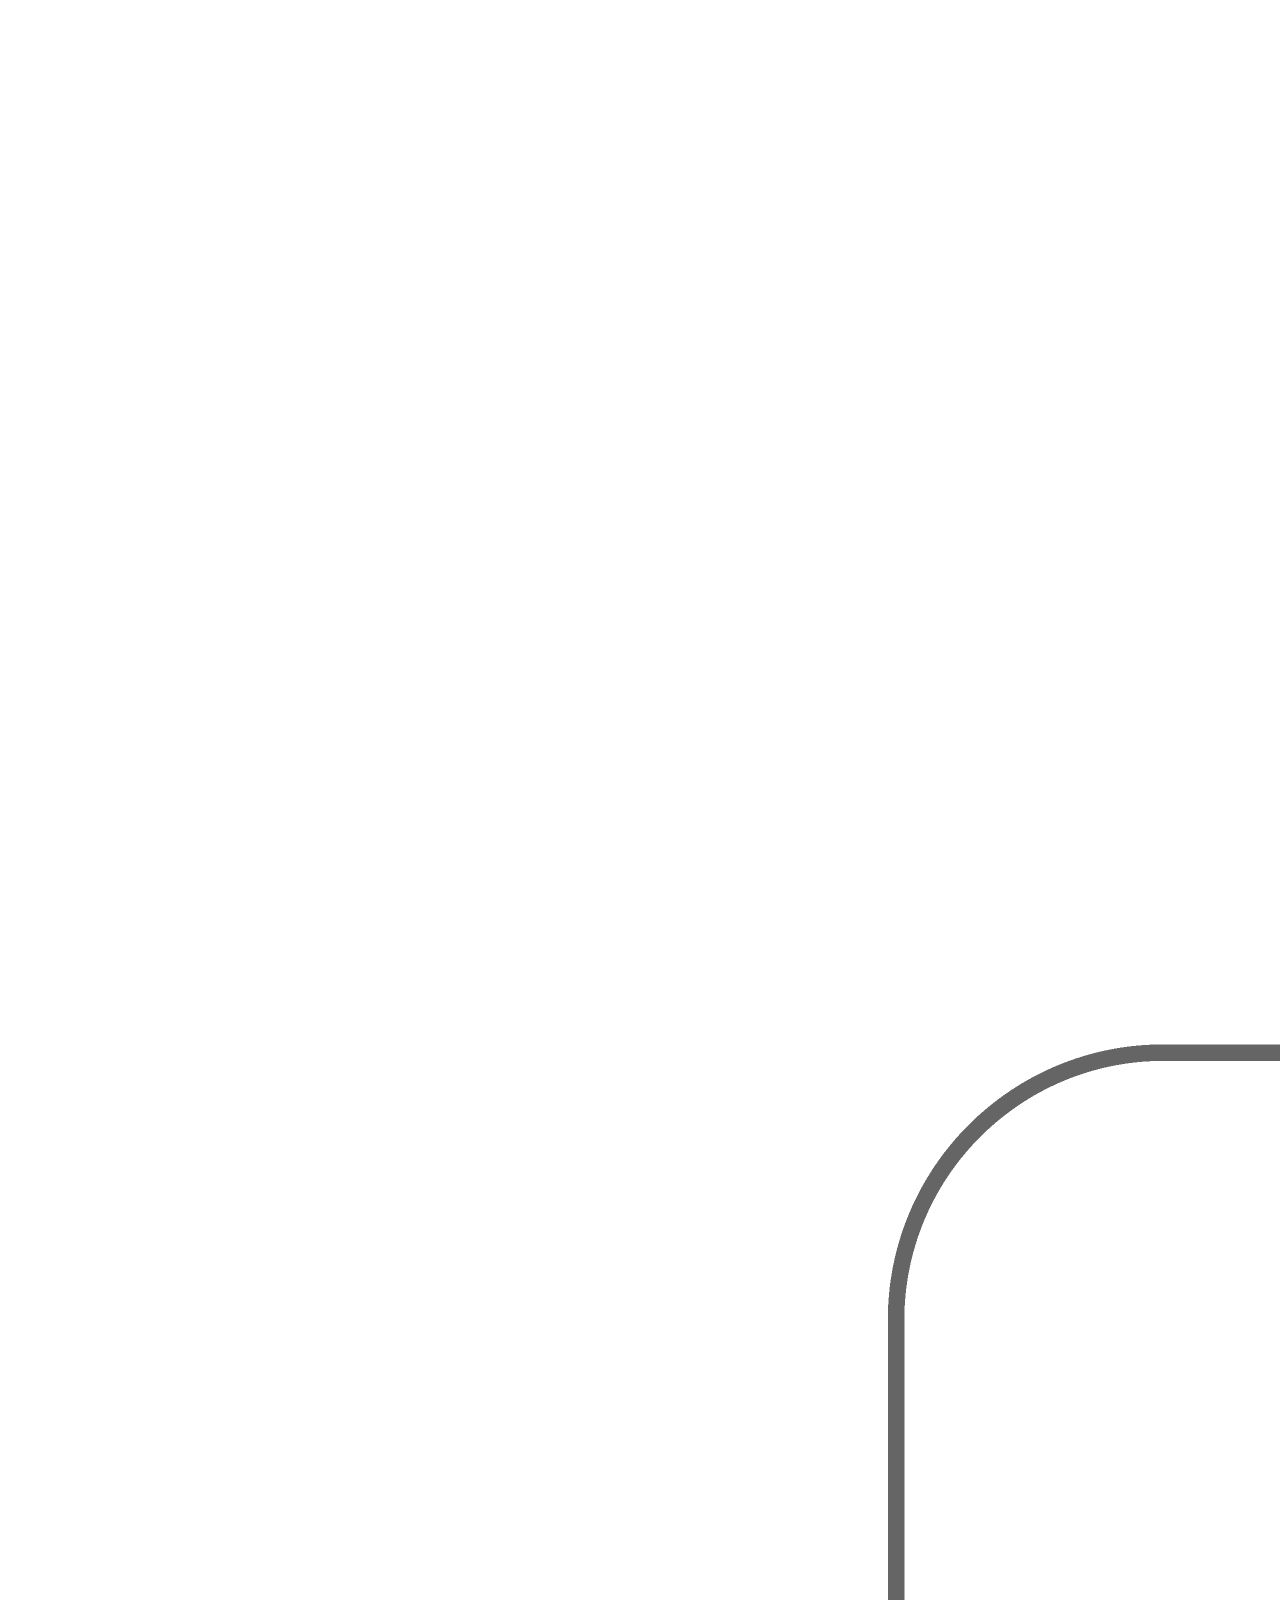
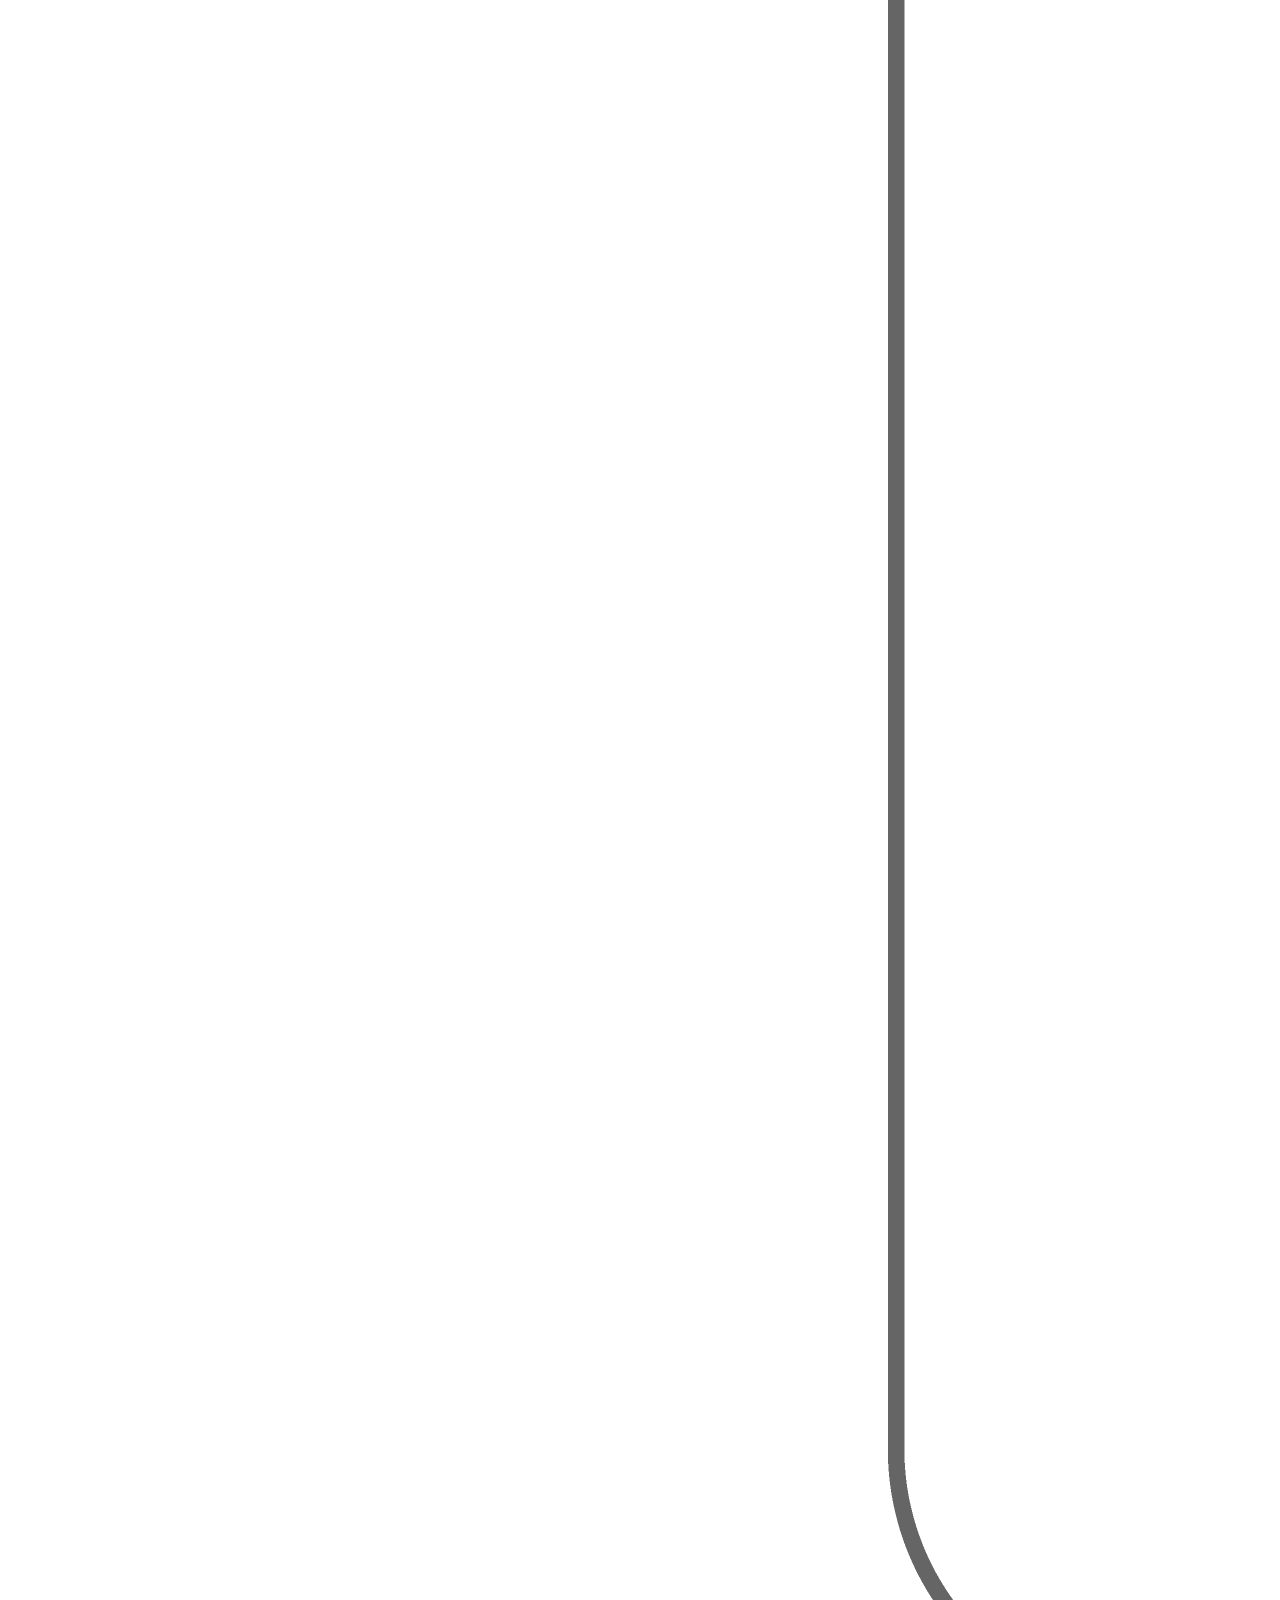
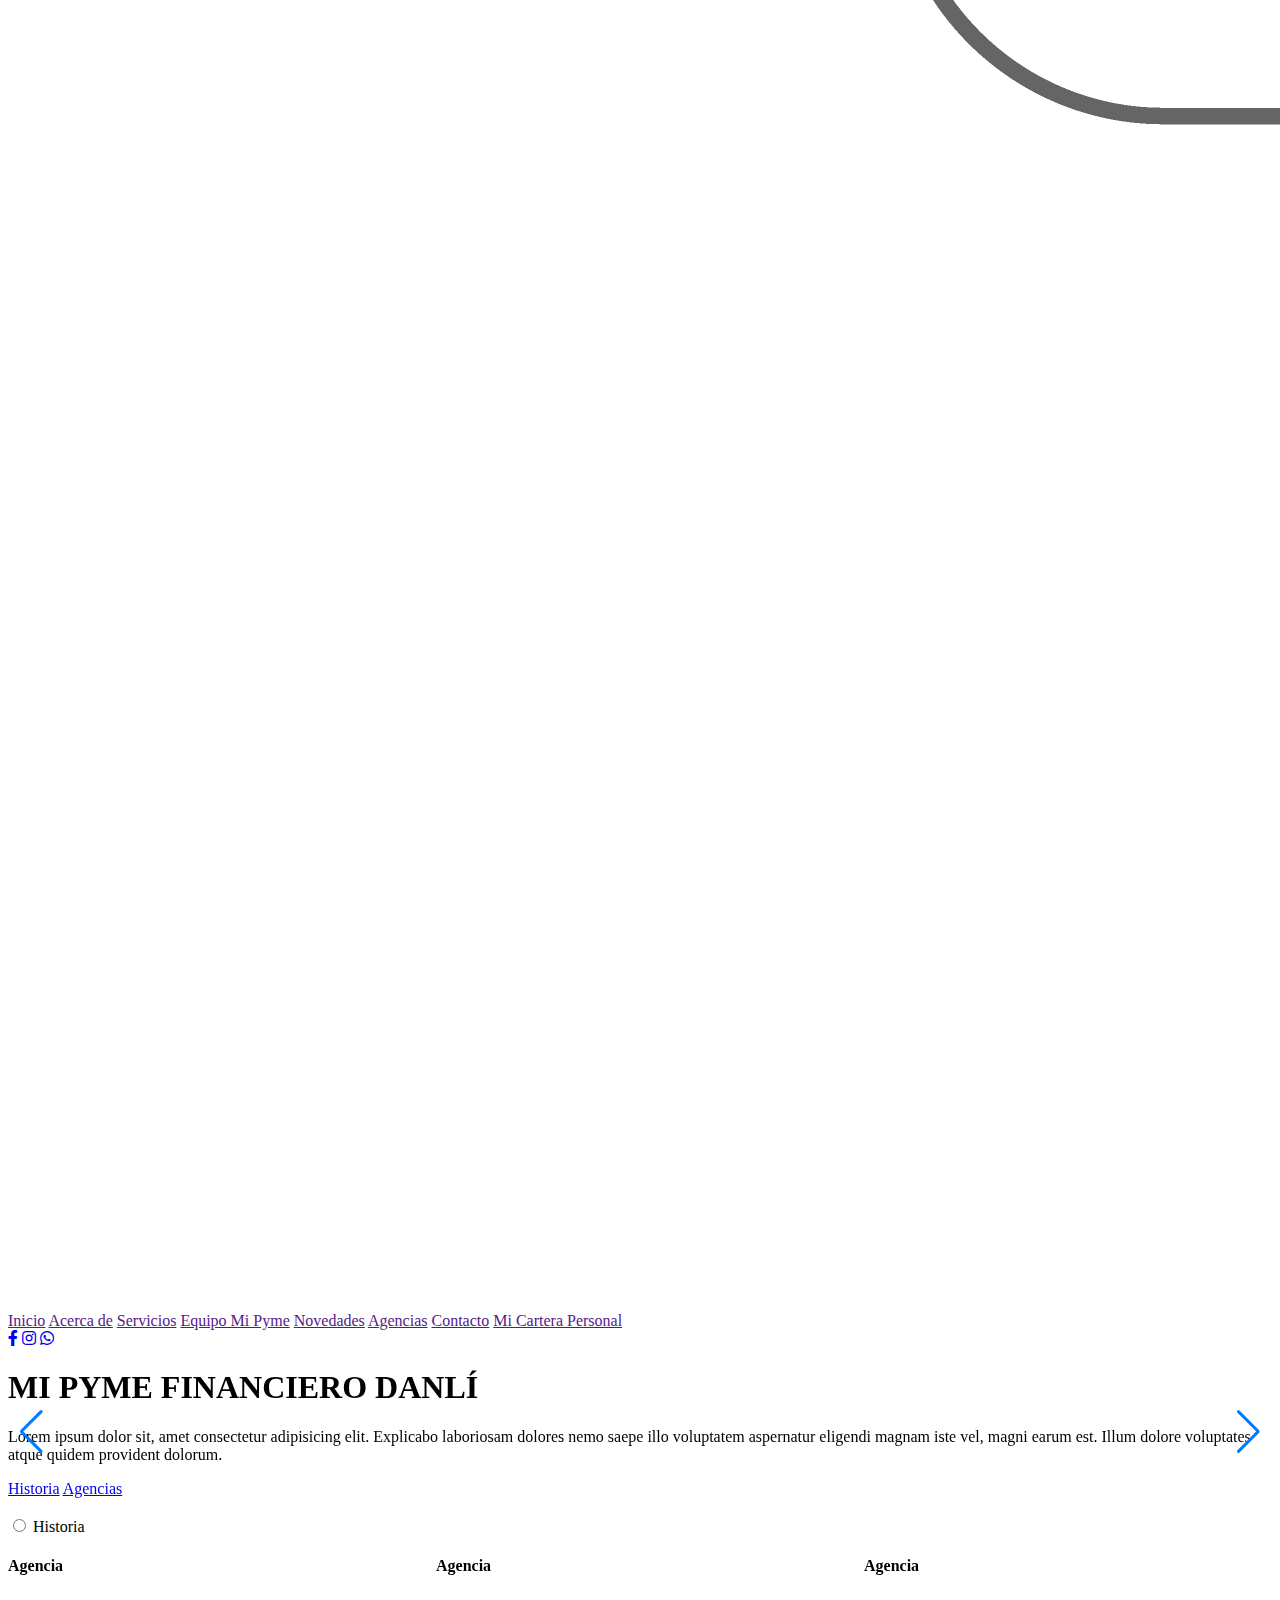
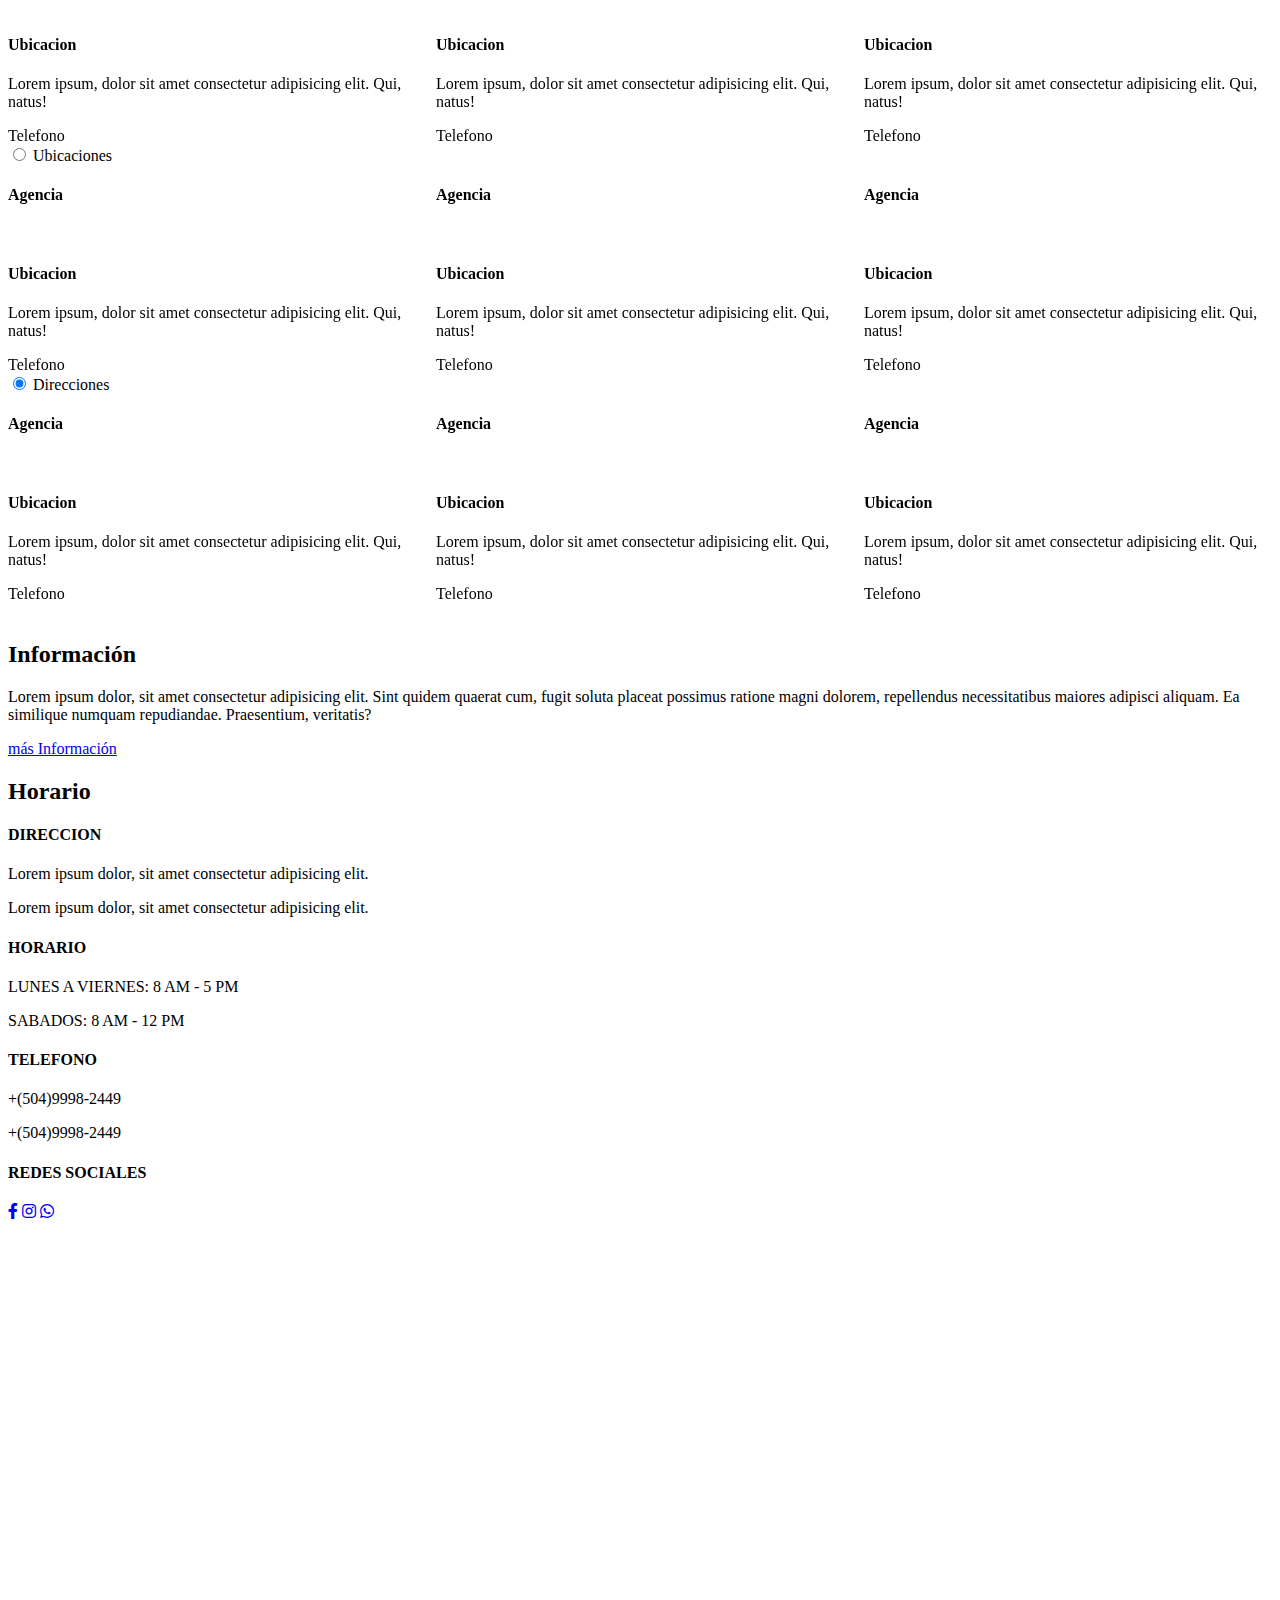
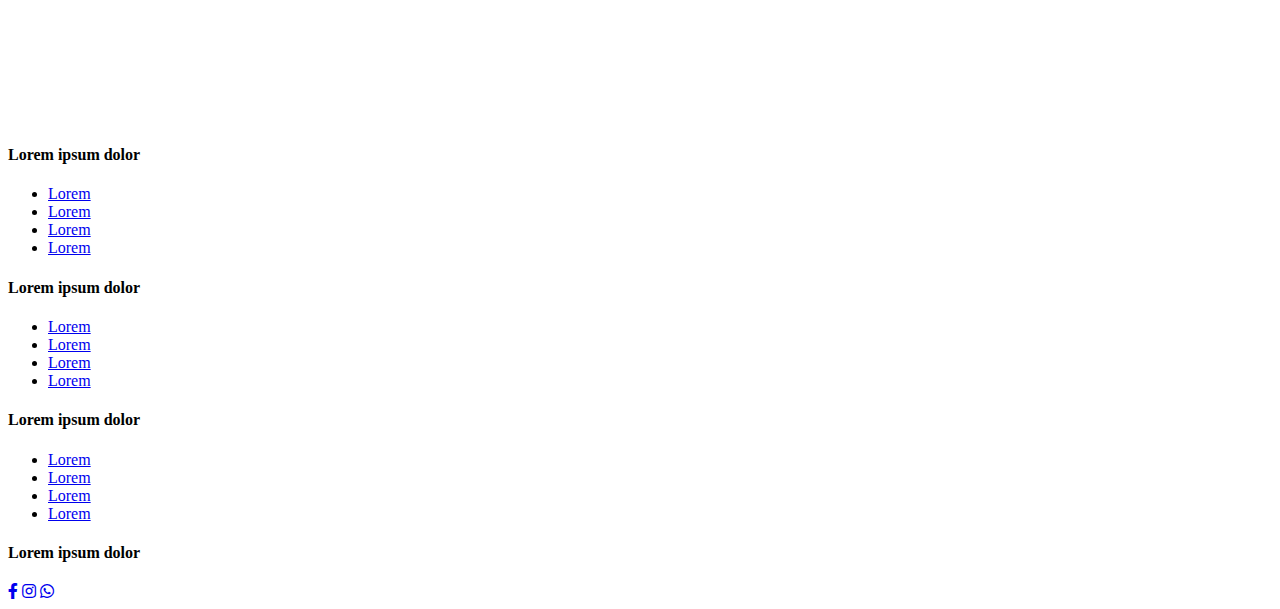
==== agencias.html @ bf47e633 "Agregado el script y fotos de las agencias" ====
<!DOCTYPE html>
<html lang="es">
<head>
    <meta charset="UTF-8">
    <meta name="viewport" content="width=device-width, initial-scale=1.0">
    <title>Agencias</title>
    <link rel="stylesheet" href="css/agencias.css">

    <!--LINK PARA LLAMAR A LOS ICONOS DE LAS REDES SOCIALES-->
    <link rel="stylesheet" href="https://cdnjs.cloudflare.com/ajax/libs/font-awesome/5.15.4/css/all.min.css">
    <!--LINK DE LA LIBRERIA DE CSS-->
    <link rel="stylesheet" href="https://cdn.jsdelivr.net/npm/swiper/swiper-bundle.min.css">

</head>
<body>
    <header>
        <!--MENU DE NAVEGACION-->
        <div class="menu container margen-interno">
            <div class="contenedor">
                <img src="img/LOGO MI PYME VEC 06-07-22.png" alt="Imagen">
            </div>
            <nav class="nav">
                <a href="">Inicio</a>
                <a href="">Acerca de</a>
                <a href="">Servicios</a>
                <a href="">Equipo Mi Pyme</a>
                <a href="">Novedades</a>
                <a href="">Agencias</a>
                <a href="">Contacto</a>
                <a href="">Mi Cartera Personal</a>
                <span> </span>
            </nav>
            <div class="social">
                <a href="https://www.facebook.com/mipymefinancierohn" class="facebook"><i
                        class="fab fa-facebook-f"></i></a>
                <a href="https://instagram.com/mipymefinanciero?igshid=YmMyMTA2M2Y=" class="instagram"><i
                        class="fab fa-instagram"></i></a>
                <a href="#" class="whatsapp"><i class="fab fa-whatsapp"></i></a>
            </div>
        </div>
        <!--AQUI SE COMIENZA LAS SLIDE O IMAGENES QUE SE CAMBIAN-->
        <div class="header-content container">

            <div class="swiper mySwiper-1">
                <div class="swiper-wrapper">

                    <!--ESTO ES LO QUE CONTINE EL SLIDER QUE ABARCA SOLO A UNO-->
                    <div class="swiper-slide">
                        <div class="slaider">
                            <div class="slider-text">
                                <h1>MI PYME FINANCIERO DANLÍ</h1>
                                <p>Lorem ipsum dolor sit, amet consectetur adipisicing elit. Explicabo laboriosam
                                    dolores nemo saepe illo voluptatem aspernatur eligendi magnam iste vel, magni earum
                                    est. Illum dolore voluptates atque quidem provident dolorum.
                                </p>
                                <div class="botones">
                                    <a href="#" class="btn-1">Historia</a>
                                    <a href="#" class="btn-2">Agencias</a>
                                </div>
                            </div>
                            <div class="slider-img">
                                <img src="img/paraiso/paraiso.jpg" alt="">
                            </div>
                        </div>
                    </div>
                    <div class="swiper-slide">
                        <div class="slaider">
                            <div class="slider-text">
                                <h1>MI PYME FINANCIERO EL PARAISO</h1>
                                <p>Lorem ipsum dolor sit, amet consectetur adipisicing elit. Explicabo laboriosam
                                    dolores nemo saepe illo voluptatem aspernatur eligendi magnam iste vel, magni earum
                                    est. Illum dolore voluptates atque quidem provident dolorum.
                                </p>
                                <div class="botones">
                                    <a href="#" class="btn-1">Historia</a>
                                    <a href="#" class="btn-2">Agencias</a>
                                </div>
                            </div>
                            <div class="slider-img">
                                <img src="img/paraiso/paraiso.jpg" alt="">
                            </div>
                        </div>
                    </div>
                    <div class="swiper-slide">
                        <div class="slaider">
                            <div class="slider-text">
                                <h1>MI PYME FINANCIERO COMAYAGUA</h1>
                                <p>Lorem ipsum dolor sit, amet consectetur adipisicing elit. Explicabo laboriosam
                                    dolores nemo saepe illo voluptatem aspernatur eligendi magnam iste vel, magni earum
                                    est. Illum dolore voluptates atque quidem provident dolorum.
                                </p>
                                <div class="botones">
                                    <a href="#" class="btn-1">Historia</a>
                                    <a href="#" class="btn-2">Menu</a>
                                </div>
                            </div>
                            <div class="slider-img">
                                <img src="img/paraiso/paraiso.jpg" alt="">
                            </div>
                        </div>
                    </div>

                </div>
                <!--ESTO HACE QUE FUNCIONES LOS BOTONES AL LADO DE LA IMAGEN PARA QUE CORRA-->
                <div class="swiper-button-next"></div>
                <div class="swiper-button-prev"></div>
                <div class="swiper-button-pagination"></div>
            </div>

        </div>


    </header>

    <!--AGENCIAS-->
    <main class="products">
        <div class="tabs container">

            <input type="radio" name="tabs" id="tab1" checked="checked" class="tabInput" value="1">
            <!--Este value 1 es el valor del tab-->
            <label for="tab1">Historia</label>
            <div class="tab">
                <!--ESTE DIV CONTIENE TODOS LOS TABS-->
                <div class="swiper mySwiper-2" id="swiper1">

                    <div class="swiper-wrapper">
                        <!--ESTE CONTIENE TODAS LAS AGENCIAS-->

                        <div class="swiper-slide">
                            <div class="product">
                                <div class="product-img">
                                    <h4>Agencia</h4>
                                    <img src="img/danli/dnl1.jpg" alt="">
                                </div>
                                <div class="product-txt">
                                    <h4>Ubicacion</h4>
                                    <p>Lorem ipsum, dolor sit amet consectetur adipisicing elit. Qui, natus!</p>
                                    <span class="telefono">Telefono</span>

                                </div>
                            </div>
                        </div>

                        <div class="swiper-slide">
                            <div class="product">
                                <div class="product-img">
                                    <h4>Agencia</h4>
                                    <img src="img/danli/dnl2.jpg" alt="">
                                </div>
                                <div class="product-txt">
                                    <h4>Ubicacion</h4>
                                    <p>Lorem ipsum, dolor sit amet consectetur adipisicing elit. Qui, natus!</p>
                                    <span class="telefono">Telefono</span>

                                </div>
                            </div>
                        </div>

                        <div class="swiper-slide">
                            <div class="product">
                                <div class="product-img">
                                    <h4>Agencia</h4>
                                    <img src="img/danli/dnl3.jpg" alt="">
                                </div>
                                <div class="product-txt">
                                    <h4>Ubicacion</h4>
                                    <p>Lorem ipsum, dolor sit amet consectetur adipisicing elit. Qui, natus!</p>
                                    <span class="telefono">Telefono</span>

                                </div>
                            </div>
                        </div>


                    </div>

                    <div class="swiper-button-next"></div>
                    <div class="swiper-button-prev"></div>

                </div>
            </div>

            <input type="radio" name="tabs" id="tab2" checked="checked" class="tabInput" value="2">
            <!--Este value 1 es el valor del tab-->
            <label for="tab2">Ubicaciones</label>
            <div class="tab">
                <!--ESTE DIV CONTIENE TODOS LOS TABS-->
                <div class="swiper mySwiper-2" id="swiper2">

                    <div class="swiper-wrapper">
                        <!--ESTE CONTIENE TODAS LAS AGENCIAS-->

                        <div class="swiper-slide">
                            <div class="product">
                                <div class="product-img">
                                    <h4>Agencia</h4>
                                    <img src="img/danli/dnl4.jpg" alt="">
                                </div>
                                <div class="product-txt">
                                    <h4>Ubicacion</h4>
                                    <p>Lorem ipsum, dolor sit amet consectetur adipisicing elit. Qui, natus!</p>
                                    <span class="telefono">Telefono</span>

                                </div>
                            </div>
                        </div>

                        <div class="swiper-slide">
                            <div class="product">
                                <div class="product-img">
                                    <h4>Agencia</h4>
                                    <img src="img/danli/dnl5.jpg" alt="">
                                </div>
                                <div class="product-txt">
                                    <h4>Ubicacion</h4>
                                    <p>Lorem ipsum, dolor sit amet consectetur adipisicing elit. Qui, natus!</p>
                                    <span class="telefono">Telefono</span>

                                </div>
                            </div>
                        </div>

                        <div class="swiper-slide">
                            <div class="product">
                                <div class="product-img">
                                    <h4>Agencia</h4>
                                    <img src="img/danli/dnl6.jpg" alt="">
                                </div>
                                <div class="product-txt">
                                    <h4>Ubicacion</h4>
                                    <p>Lorem ipsum, dolor sit amet consectetur adipisicing elit. Qui, natus!</p>
                                    <span class="telefono">Telefono</span>

                                </div>
                            </div>
                        </div>


                    </div>

                    <div class="swiper-button-next"></div>
                    <div class="swiper-button-prev"></div>

                </div>
            </div>

            <input type="radio" name="tabs" id="tab3" checked="checked" class="tabInput" value="3">
            <!--Este value 1 es el valor del tab-->
            <label for="tab3">Direcciones</label>
            <div class="tab">
                <!--ESTE DIV CONTIENE TODOS LOS TABS-->
                <div class="swiper mySwiper-2" id="swiper3">

                    <div class="swiper-wrapper">
                        <!--ESTE CONTIENE TODAS LAS AGENCIAS-->

                        <div class="swiper-slide">
                            <div class="product">
                                <div class="product-img">
                                    <h4>Agencia</h4>
                                    <img src="img/danli/dnl7.jpg" alt="">
                                </div>
                                <div class="product-txt">
                                    <h4>Ubicacion</h4>
                                    <p>Lorem ipsum, dolor sit amet consectetur adipisicing elit. Qui, natus!</p>
                                    <span class="telefono">Telefono</span>

                                </div>
                            </div>
                        </div>

                        <div class="swiper-slide">
                            <div class="product">
                                <div class="product-img">
                                    <h4>Agencia</h4>
                                    <img src="img/danli/dnl8.jpg" alt="">
                                </div>
                                <div class="product-txt">
                                    <h4>Ubicacion</h4>
                                    <p>Lorem ipsum, dolor sit amet consectetur adipisicing elit. Qui, natus!</p>
                                    <span class="telefono">Telefono</span>

                                </div>
                            </div>
                        </div>

                        <div class="swiper-slide">
                            <div class="product">
                                <div class="product-img">
                                    <h4>Agencia</h4>
                                    <img src="img/danli/dnl9.jpg" alt="">
                                </div>
                                <div class="product-txt">
                                    <h4>Ubicacion</h4>
                                    <p>Lorem ipsum, dolor sit amet consectetur adipisicing elit. Qui, natus!</p>
                                    <span class="telefono">Telefono</span>

                                </div>
                            </div>
                        </div>


                    </div>

                    <div class="swiper-button-next"></div>
                    <div class="swiper-button-prev"></div>

                </div>
            </div>

        </div>
    </main>

    <!--LA SECCION EN DONDE IRIA TODA LA INFORMACION-->
    <section class="info container">

        <div class="info-img">
            <img src="img/danli/licDonald.jpg" alt="">
        </div>

        <div class="info-txt">
            <h2>Información</h2>
            <p>Lorem ipsum dolor, sit amet consectetur adipisicing elit. Sint quidem quaerat cum, fugit soluta placeat
                possimus ratione magni dolorem, repellendus necessitatibus maiores adipisci aliquam. Ea similique
                numquam repudiandae. Praesentium, veritatis?
            </p>
            <a href="#" class="btn-2">más Información</a>
        </div>

    </section>
    <!--LA SECCION PARA CREAR UN HORARIO-->
    <section class="horario">
        <div class="horario-info container">
            <h2>Horario</h2>
            <div class="horario-txt">
                <div class="txt">
                    <h4>DIRECCION</h4>
                    <p>
                        Lorem ipsum dolor, sit amet consectetur adipisicing elit.
                    </p>
                    <p>
                        Lorem ipsum dolor, sit amet consectetur adipisicing elit.
                    </p>
                </div>
                <div class="txt">
                    <h4>HORARIO</h4>
                    <p>
                        LUNES A VIERNES: 8 AM - 5 PM
                    </p>

                    <p>
                        SABADOS: 8 AM - 12 PM
                    </p>
                </div>
                <div class="txt">
                    <h4>TELEFONO</h4>
                    <p>
                        +(504)9998-2449
                    </p>

                    <p>
                        +(504)9998-2449
                    </p>
                </div>
                <div class="txt">
                    <h4>REDES SOCIALES</h4>
                    <div class="redes-sociales">
                        <a href="#" class="facebook"><i class="fab fa-facebook-f"></i></a>
                        <a href="#" class="instagram"><i class="fab fa-instagram"></i></a>
                        <a href="#" class="whatsapp"><i class="fab fa-whatsapp"></i></a>
                    </div>

                </div>
            </div>

        </div>
    </section>

    <!--SECCION DEL MAPA-->
    <Section>
        <iframe class="map"
            src="https://www.google.com/maps/embed?pb=!1m18!1m12!1m3!1d9930.423643116555!2d-86.57438558171032!3d14.028651516367113!2m3!1f0!2f0!3f0!3m2!1i1024!2i768!4f13.1!3m3!1m2!1s0x8f6e682d6789a60b%3A0x74cdede2bb676116!2zRGFubMOtLCBFbCBQYXJhw61zbw!5e0!3m2!1ses-419!2shn!4v1713471153047!5m2!1ses-419!2shn"
            width="100%" height="500" style="border:0;" allowfullscreen="" loading="lazy"
            referrerpolicy="no-referrer-when-downgrade"></iframe>
    </Section>

    <!--CREACION DEL FOOTER-->
    <footer class="footer container">

       
        <div class="links">
            <h4>Lorem ipsum dolor </h4>
            <ul>
                <li><a href="#">Lorem</a></li>
                <li><a href="#">Lorem</a></li>
                <li><a href="#">Lorem</a></li>
                <li><a href="#">Lorem</a></li>
            </ul>
        </div>
        <div class="links">
            <h4>Lorem ipsum dolor</h4>
            <ul>
                <li><a href="#">Lorem</a></li>
                <li><a href="#">Lorem</a></li>
                <li><a href="#">Lorem</a></li>
                <li><a href="#">Lorem</a></li>
            </ul>
        </div>
        <div class="links">
            <h4>Lorem ipsum dolor</h4>
            <ul>
                <li><a href="#">Lorem</a></li>
                <li><a href="#">Lorem</a></li>
                <li><a href="#">Lorem</a></li>
                <li><a href="#">Lorem</a></li>
            </ul>
        </div>
        <div class="links">
            <h4>Lorem ipsum dolor</h4>
            <div class="redes-sociales">
                <a href="https://www.facebook.com/mipymefinancierohn" class="facebook"><i class="fab fa-facebook-f"></i></a>
                <a href="https://instagram.com/mipymefinanciero?igshid=YmMyMTA2M2Y=" class="instagram"><i class="fab fa-instagram"></i></a>
                <a href="#" class="whatsapp"><i class="fab fa-whatsapp"></i></a>
            </div>
        </div>
    </footer>

    <!--LINK DE LA LIBRERIA DE JS-->
    <script src="https://cdn.jsdelivr.net/npm/swiper/swiper-bundle.min.js"></script>
    <script src="scrip.js"></script>

</body>
</html>
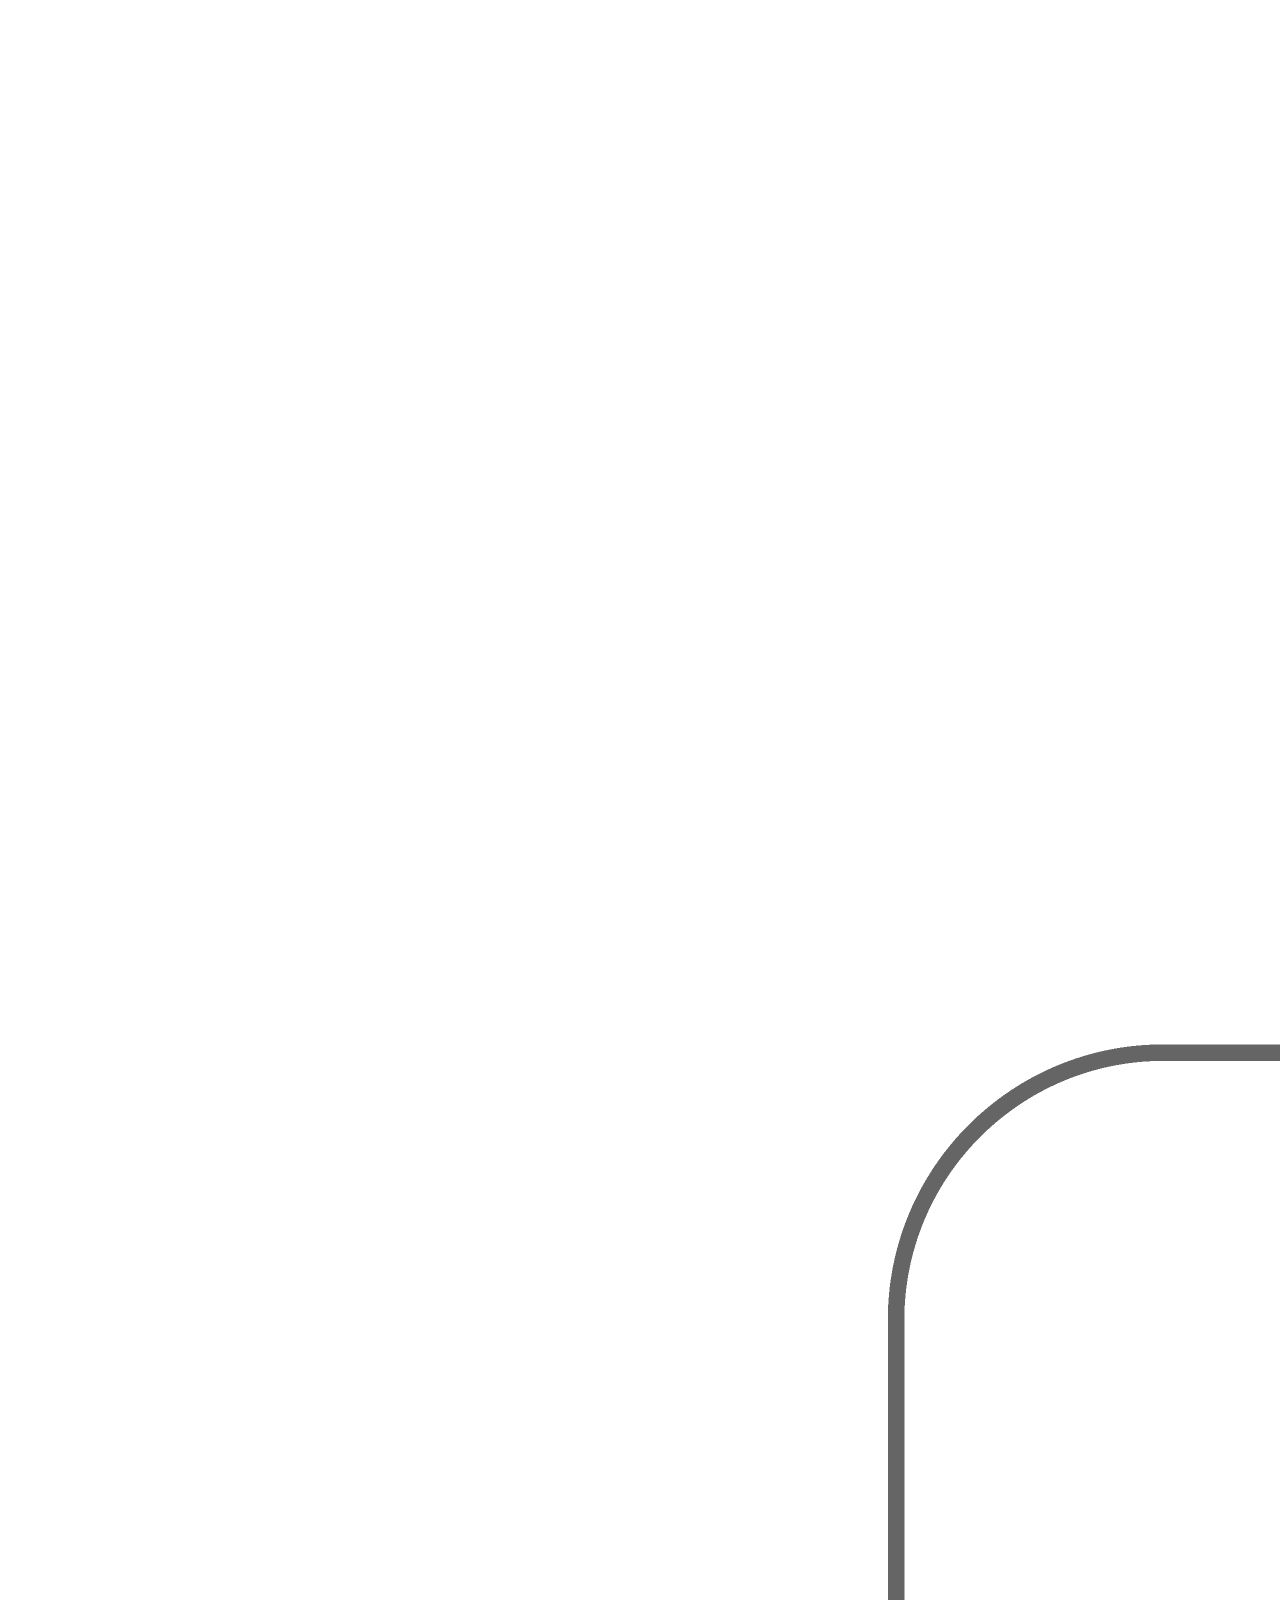
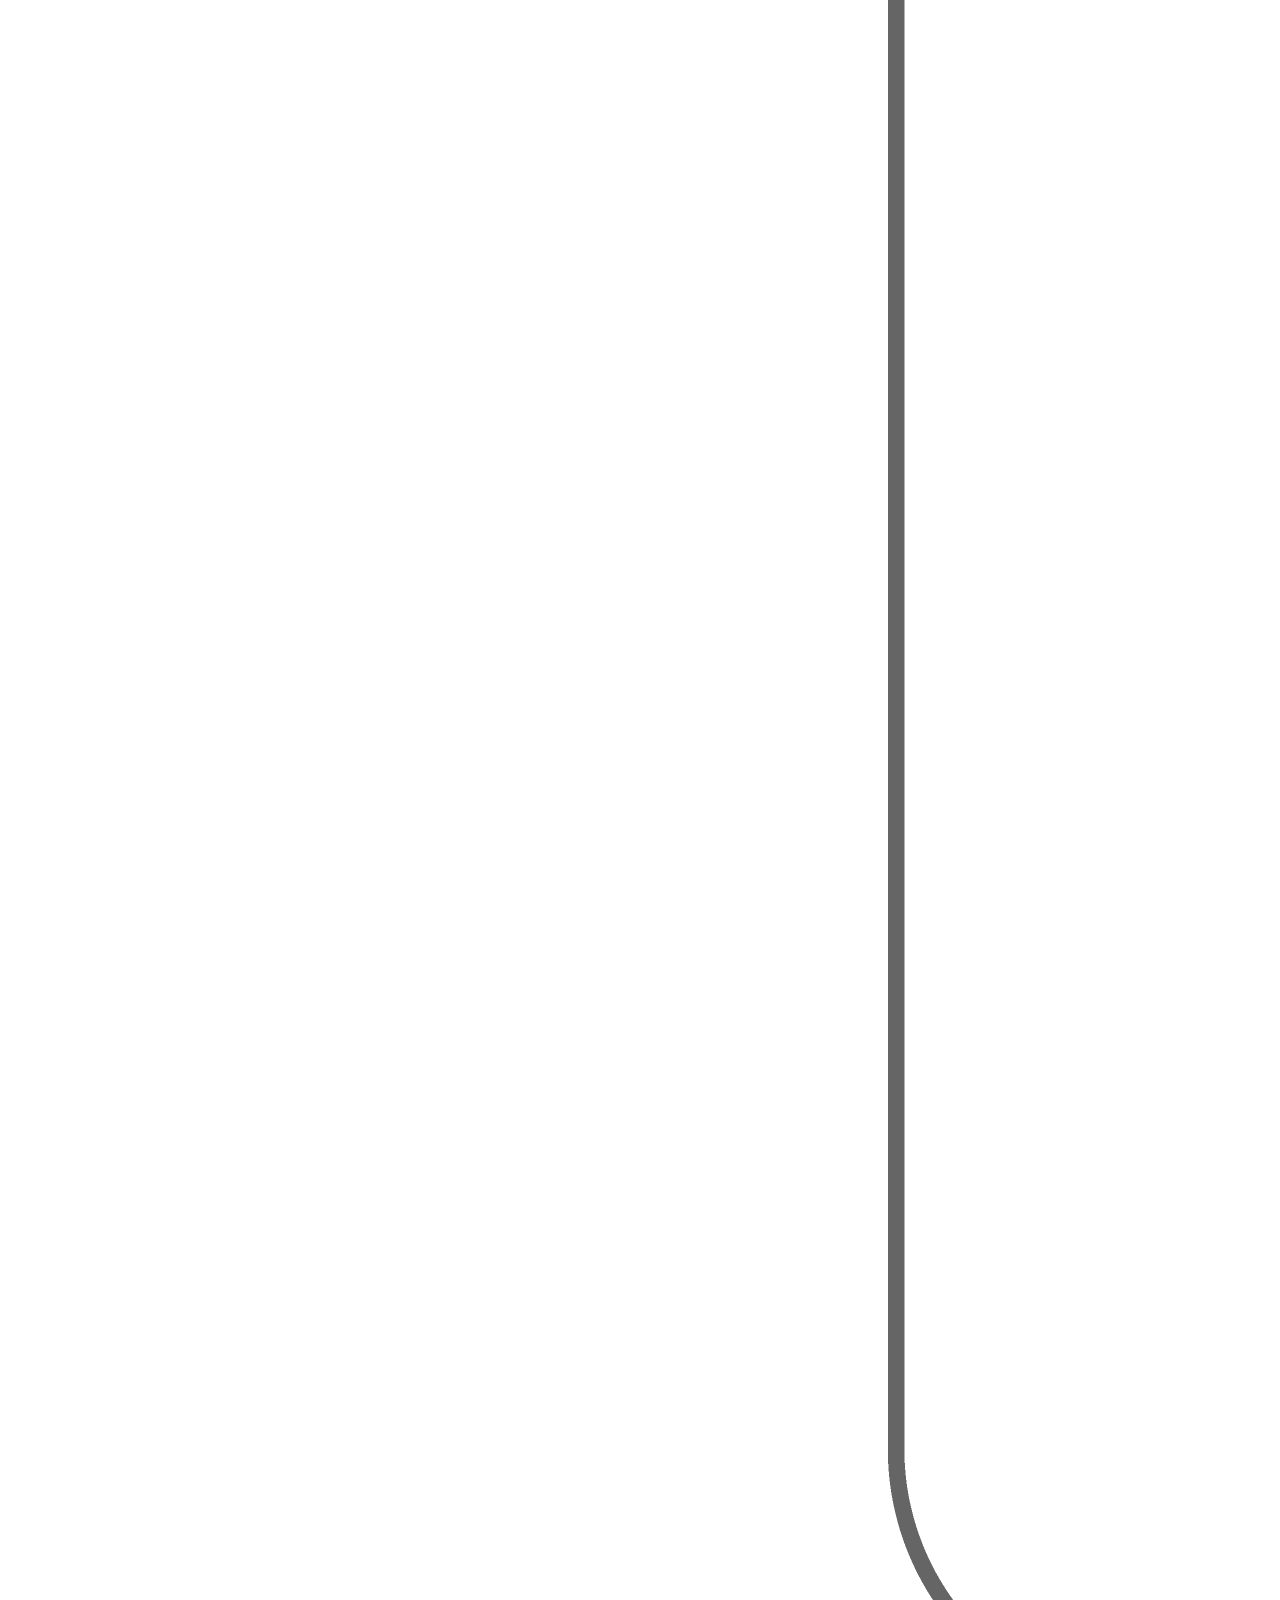
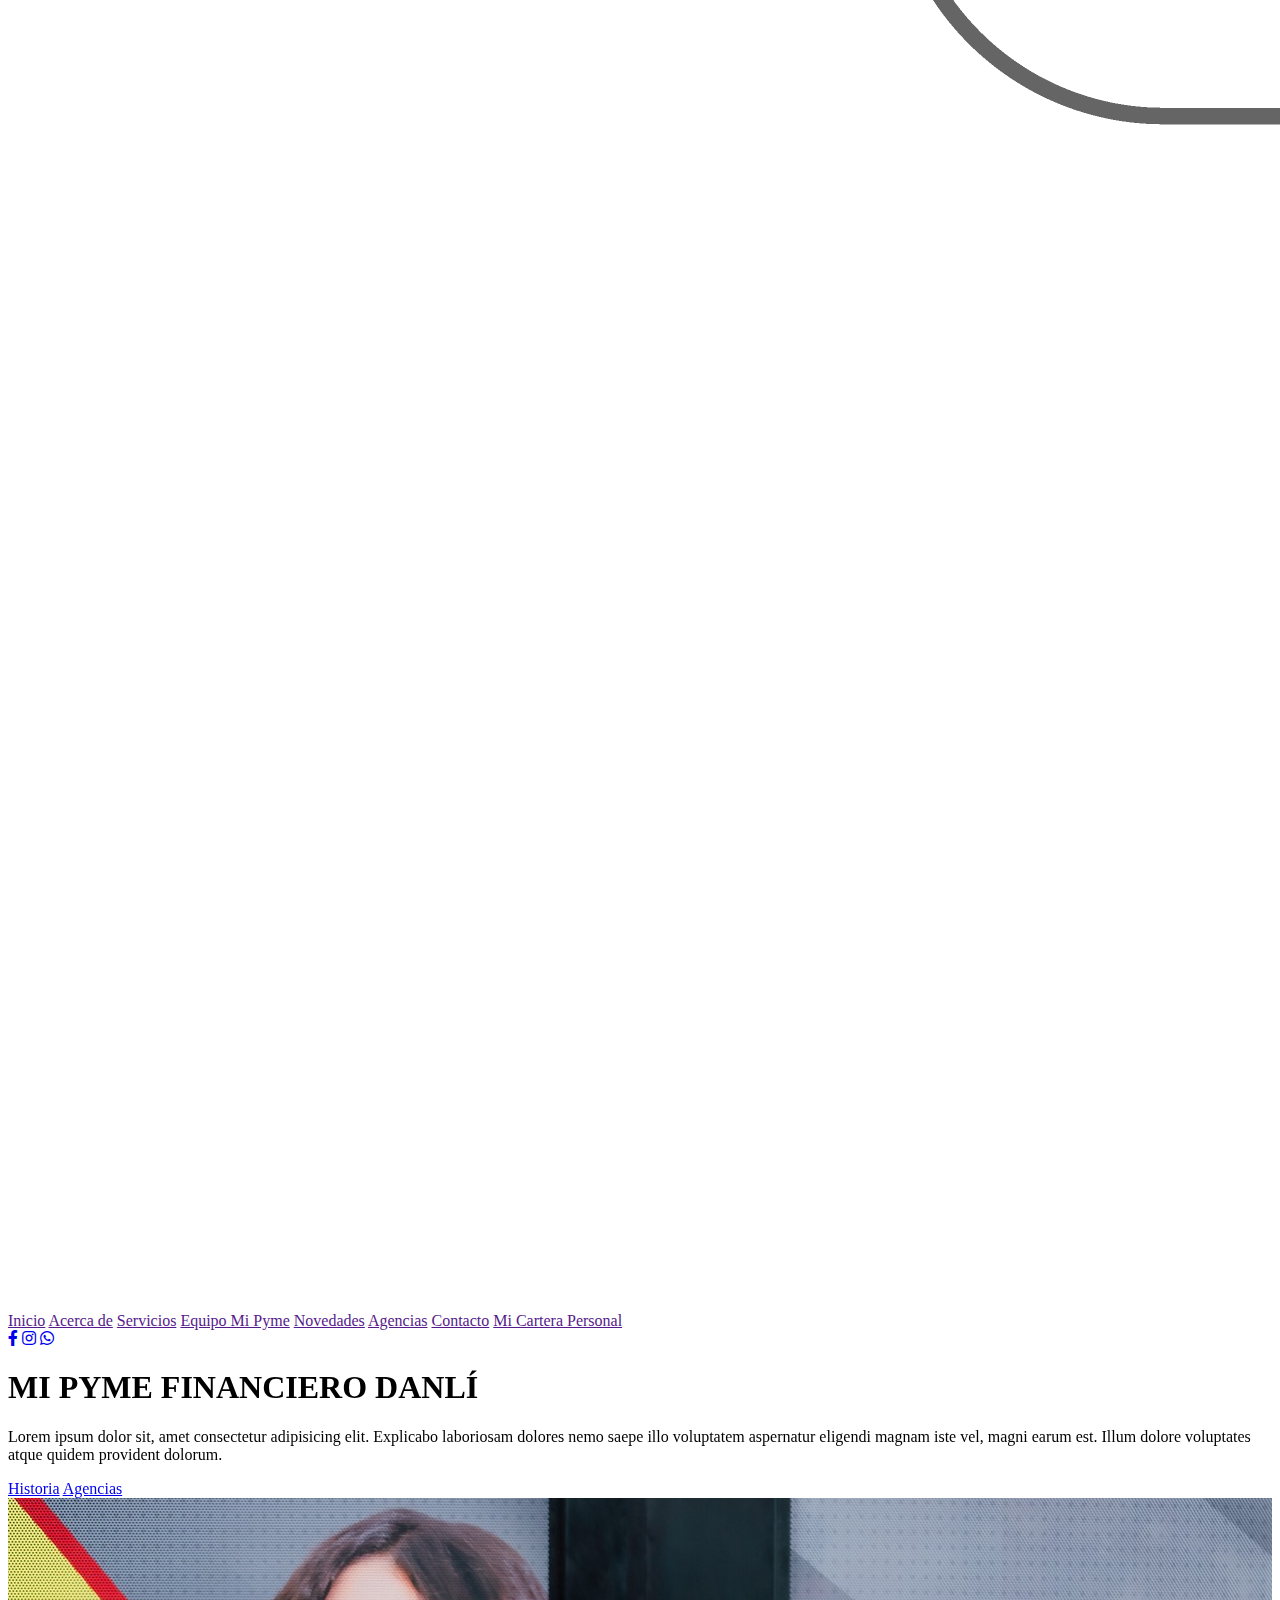
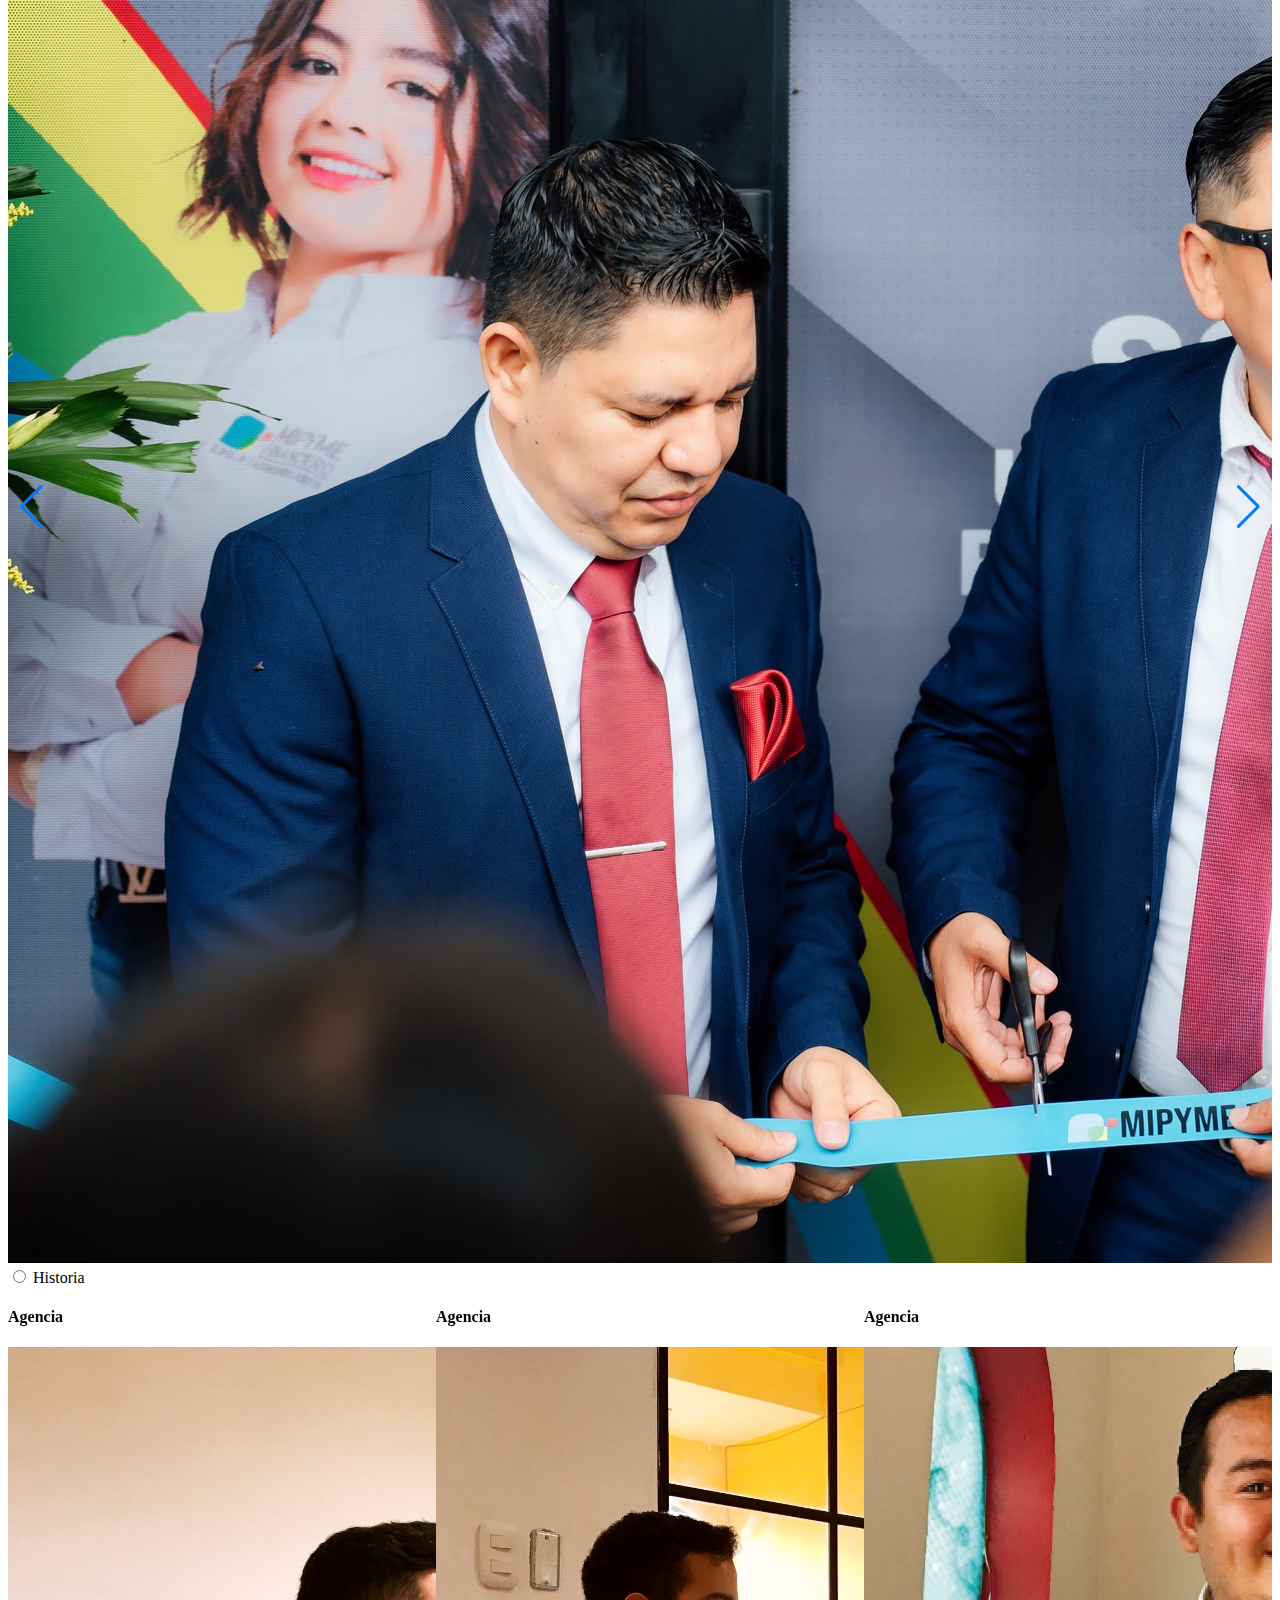
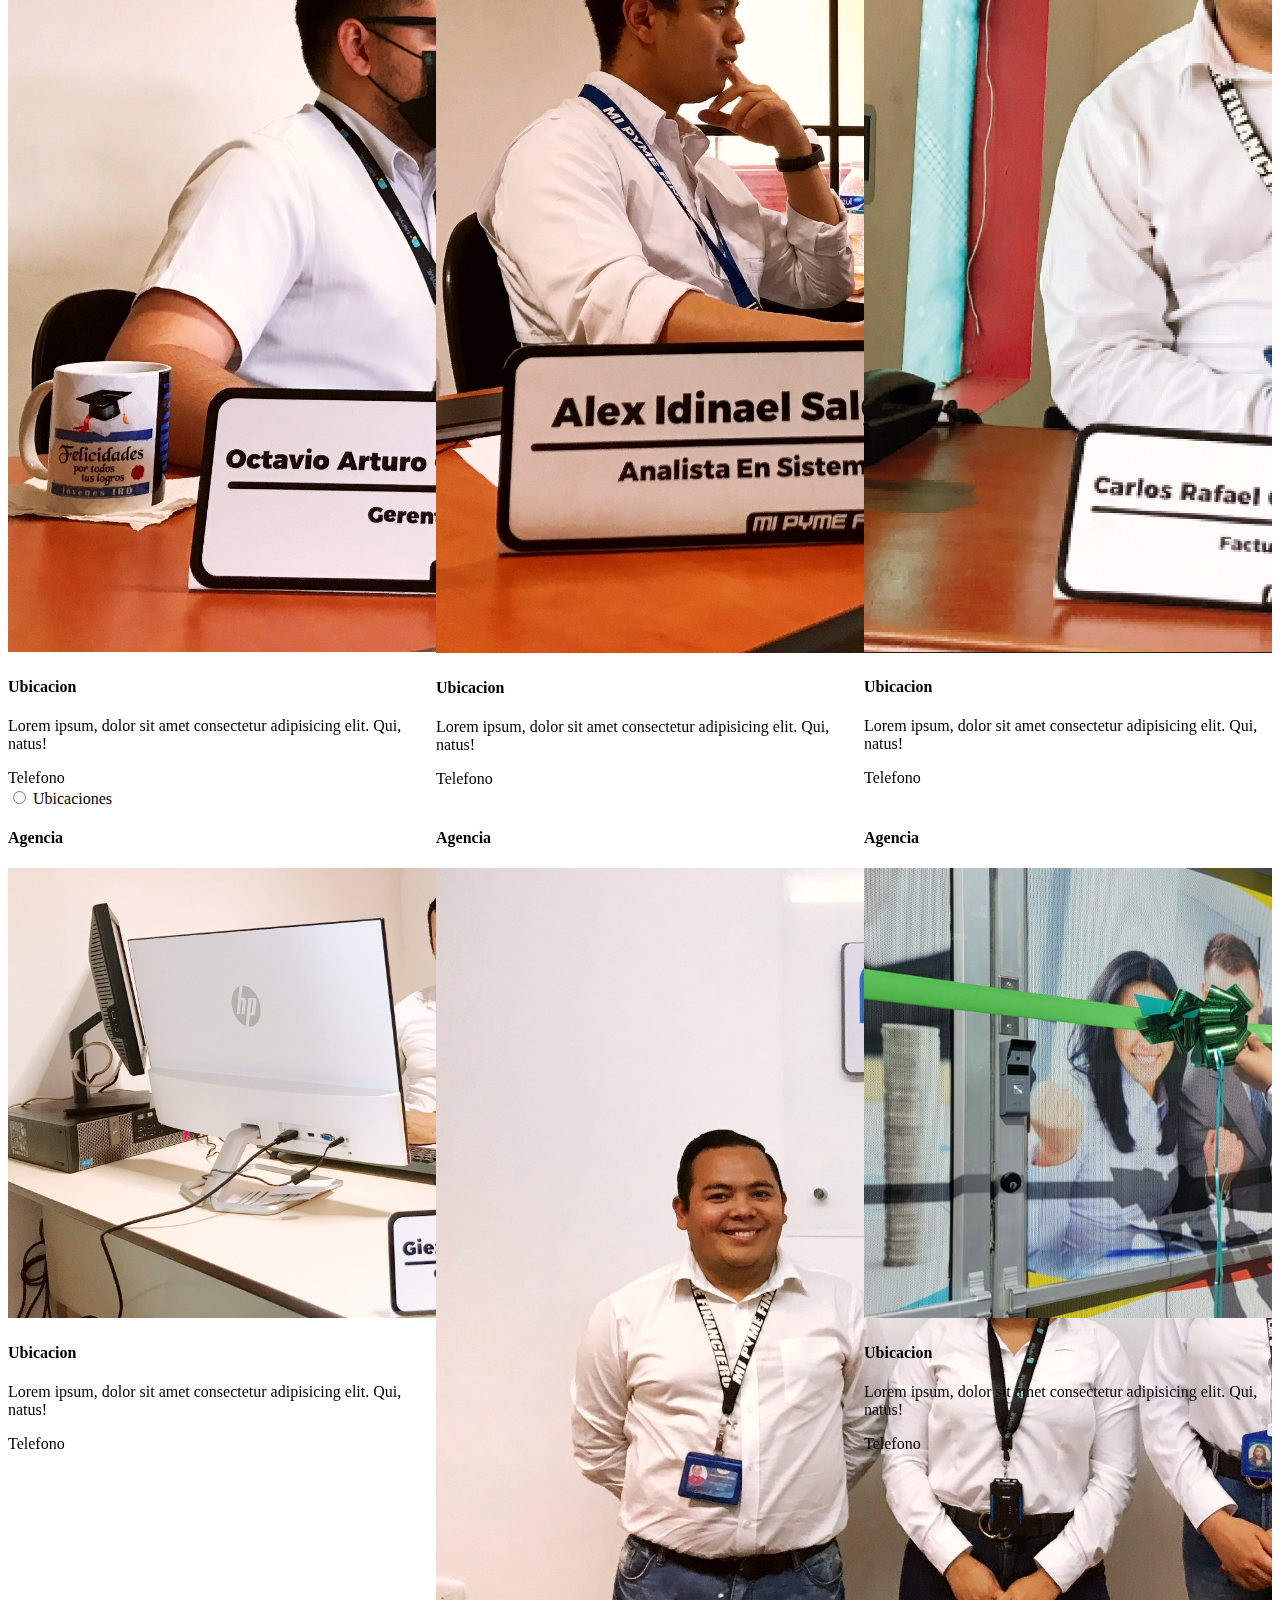
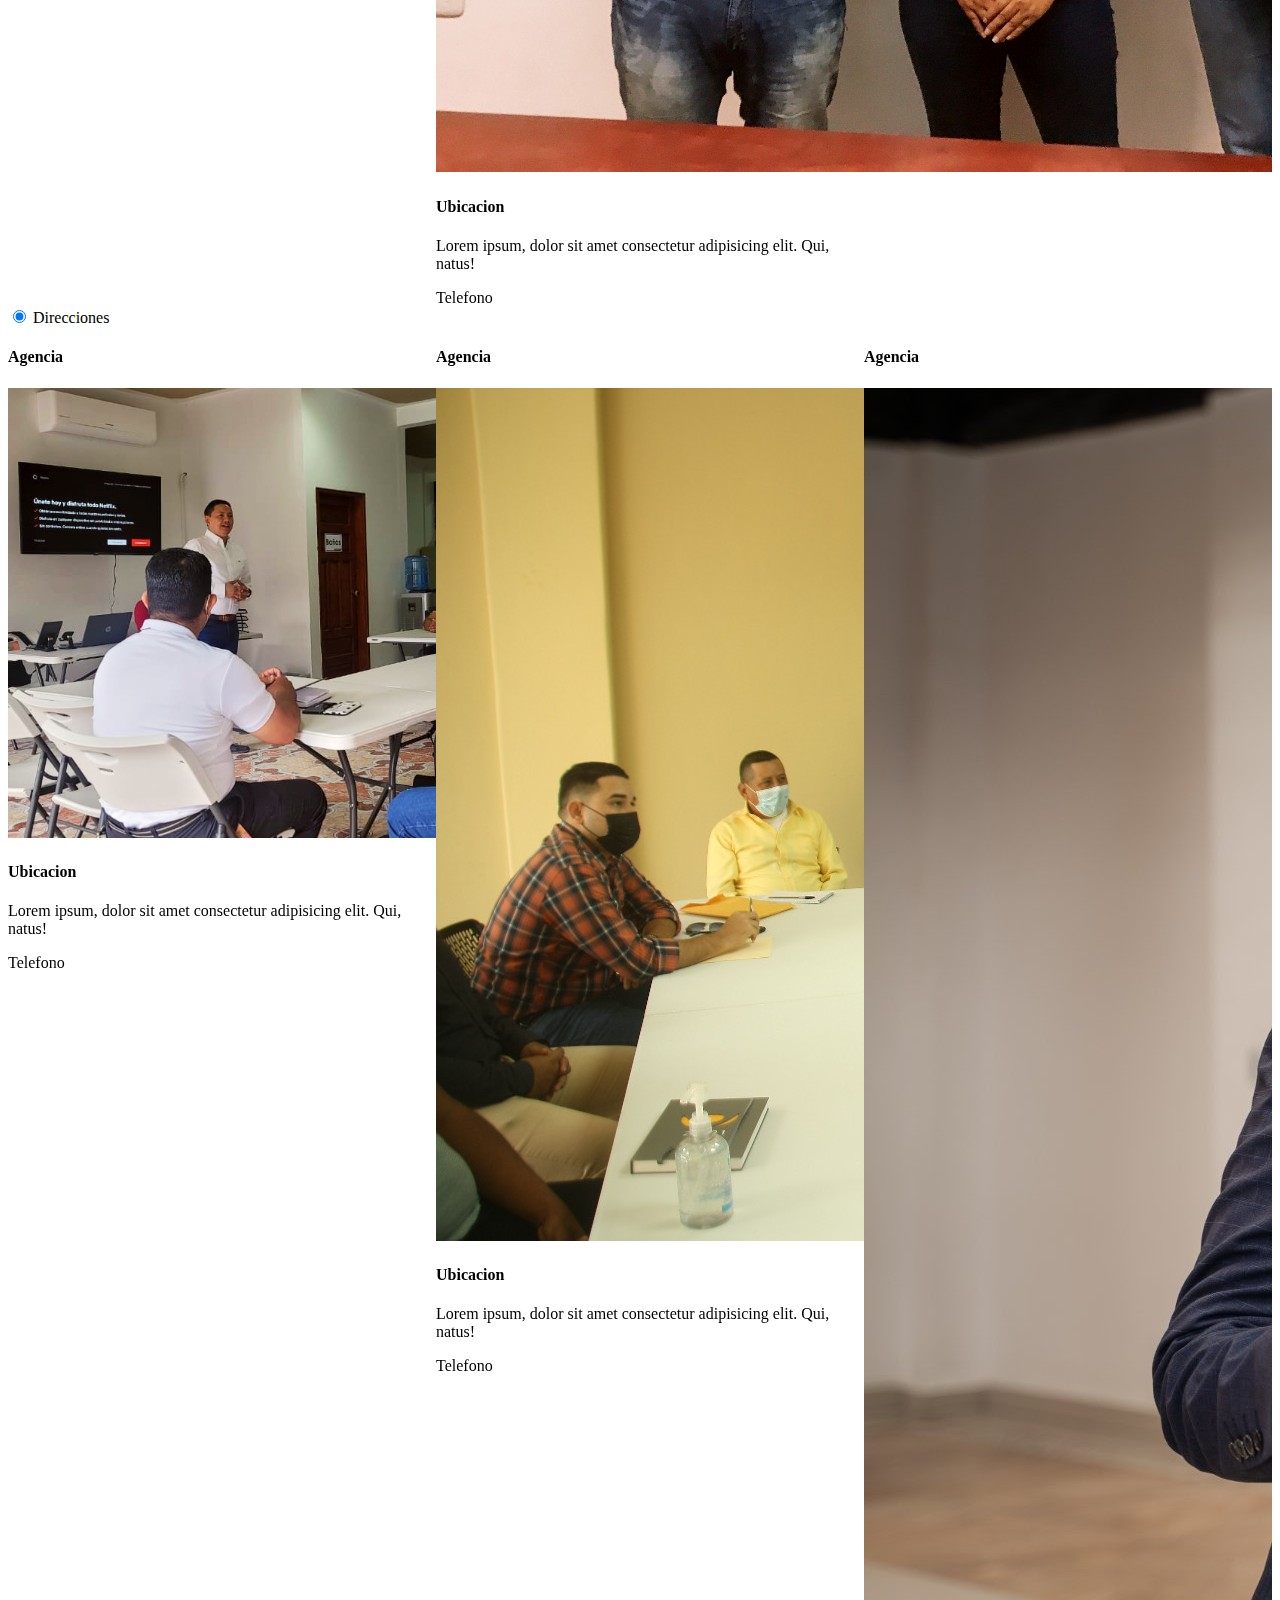
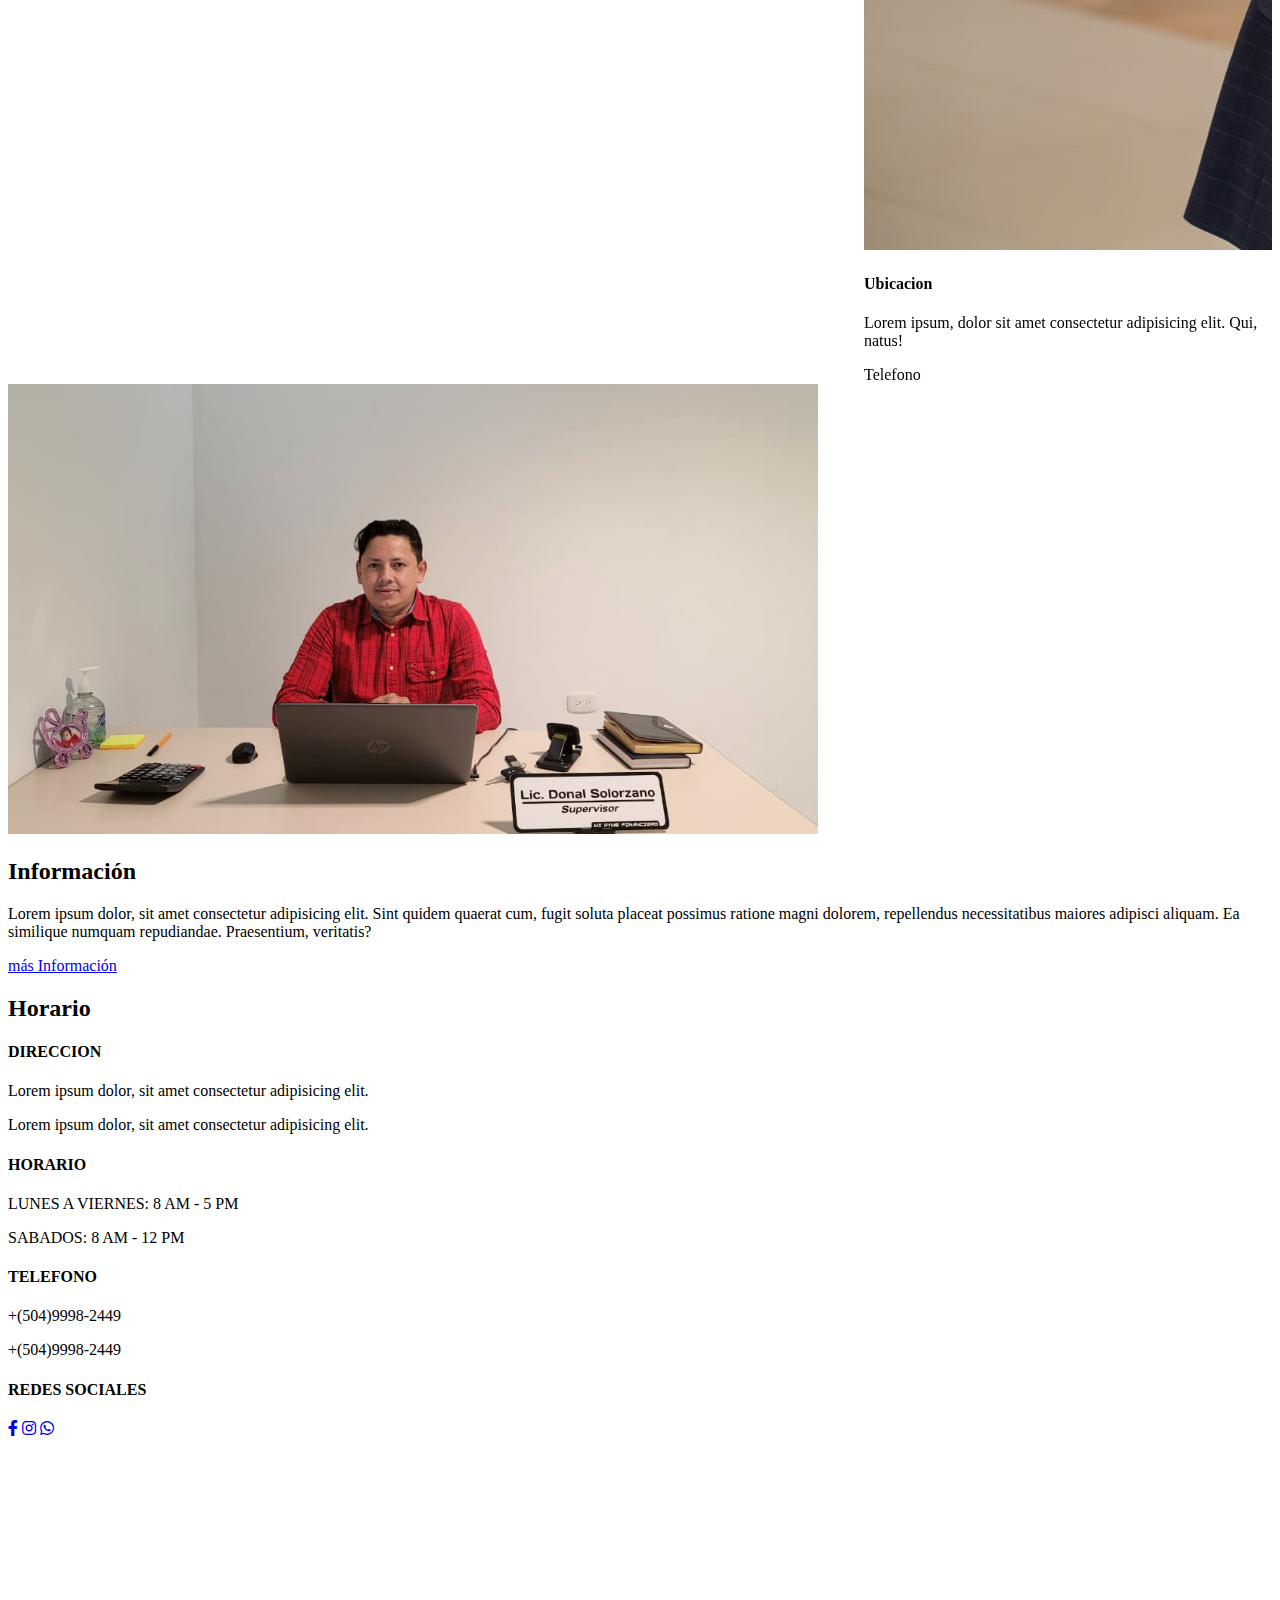
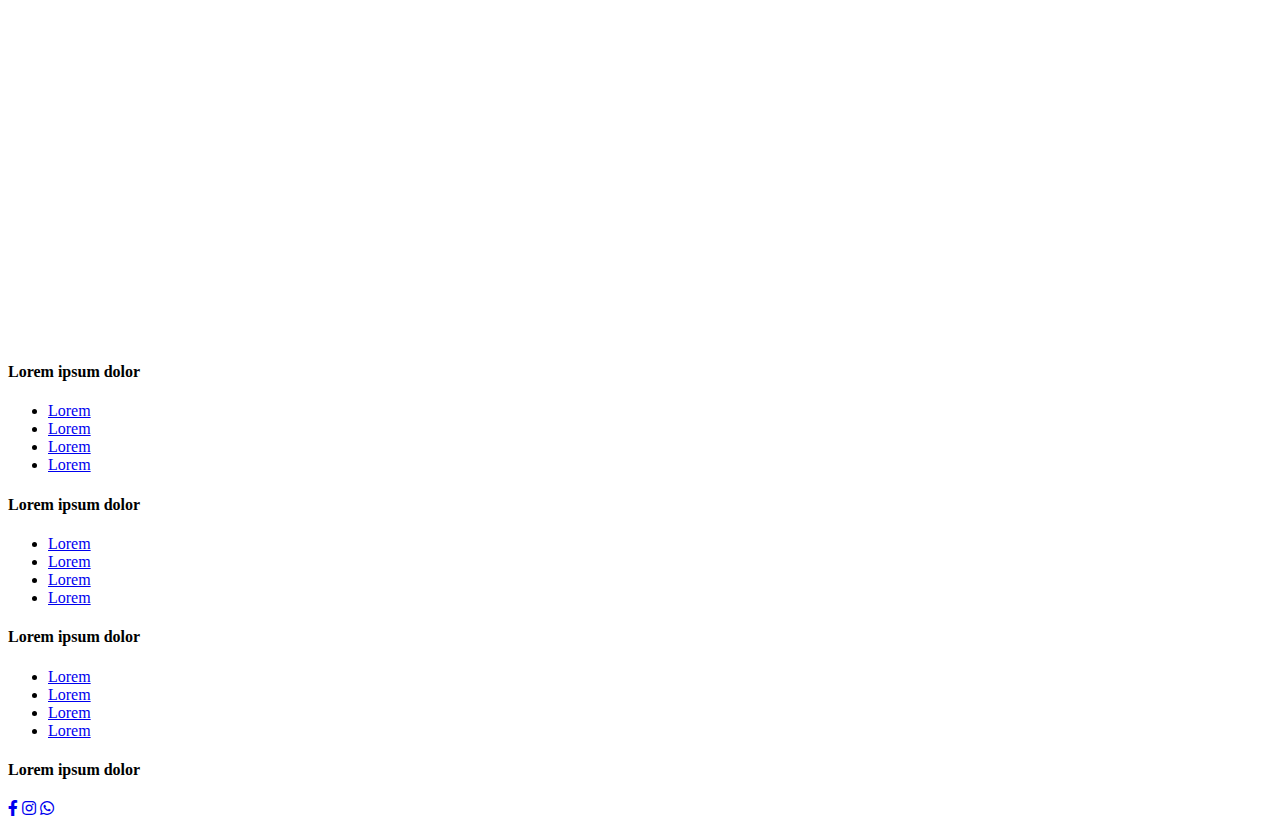
==== commit 47730fbc: "Agregado las fotos a la pagina Agencias" ====
--- a/agencias.html
+++ b/agencias.html
@@ -59,7 +59,7 @@
                                 </div>
                             </div>
                             <div class="slider-img">
-                                <img src="img/paraiso/paraiso.jpg" alt="">
+                                <img src="img/agencias/paraiso/paraiso.jpg" alt="">
                             </div>
                         </div>
                     </div>
@@ -77,7 +77,7 @@
                                 </div>
                             </div>
                             <div class="slider-img">
-                                <img src="img/paraiso/paraiso.jpg" alt="">
+                                <img src="img/agencias/paraiso/paraiso.jpg" alt="">
                             </div>
                         </div>
                     </div>
@@ -95,7 +95,7 @@
                                 </div>
                             </div>
                             <div class="slider-img">
-                                <img src="img/paraiso/paraiso.jpg" alt="">
+                                <img src="img/agencias/paraiso/paraiso.jpg" alt="">
                             </div>
                         </div>
                     </div>
@@ -130,37 +130,37 @@
                             <div class="product">
                                 <div class="product-img">
                                     <h4>Agencia</h4>
-                                    <img src="img/danli/dnl1.jpg" alt="">
-                                </div>
-                                <div class="product-txt">
-                                    <h4>Ubicacion</h4>
-                                    <p>Lorem ipsum, dolor sit amet consectetur adipisicing elit. Qui, natus!</p>
-                                    <span class="telefono">Telefono</span>
-
-                                </div>
-                            </div>
-                        </div>
-
-                        <div class="swiper-slide">
-                            <div class="product">
-                                <div class="product-img">
-                                    <h4>Agencia</h4>
-                                    <img src="img/danli/dnl2.jpg" alt="">
-                                </div>
-                                <div class="product-txt">
-                                    <h4>Ubicacion</h4>
-                                    <p>Lorem ipsum, dolor sit amet consectetur adipisicing elit. Qui, natus!</p>
-                                    <span class="telefono">Telefono</span>
-
-                                </div>
-                            </div>
-                        </div>
-
-                        <div class="swiper-slide">
-                            <div class="product">
-                                <div class="product-img">
-                                    <h4>Agencia</h4>
-                                    <img src="img/danli/dnl3.jpg" alt="">
+                                    <img src="img/agencias/danli/dnl1.jpg" alt="">
+                                </div>
+                                <div class="product-txt">
+                                    <h4>Ubicacion</h4>
+                                    <p>Lorem ipsum, dolor sit amet consectetur adipisicing elit. Qui, natus!</p>
+                                    <span class="telefono">Telefono</span>
+
+                                </div>
+                            </div>
+                        </div>
+
+                        <div class="swiper-slide">
+                            <div class="product">
+                                <div class="product-img">
+                                    <h4>Agencia</h4>
+                                    <img src="img/agencias/danli/dnl2.jpg" alt="">
+                                </div>
+                                <div class="product-txt">
+                                    <h4>Ubicacion</h4>
+                                    <p>Lorem ipsum, dolor sit amet consectetur adipisicing elit. Qui, natus!</p>
+                                    <span class="telefono">Telefono</span>
+
+                                </div>
+                            </div>
+                        </div>
+
+                        <div class="swiper-slide">
+                            <div class="product">
+                                <div class="product-img">
+                                    <h4>Agencia</h4>
+                                    <img src="img/agencias/danli/dnl3.jpg" alt="">
                                 </div>
                                 <div class="product-txt">
                                     <h4>Ubicacion</h4>
@@ -194,37 +194,37 @@
                             <div class="product">
                                 <div class="product-img">
                                     <h4>Agencia</h4>
-                                    <img src="img/danli/dnl4.jpg" alt="">
-                                </div>
-                                <div class="product-txt">
-                                    <h4>Ubicacion</h4>
-                                    <p>Lorem ipsum, dolor sit amet consectetur adipisicing elit. Qui, natus!</p>
-                                    <span class="telefono">Telefono</span>
-
-                                </div>
-                            </div>
-                        </div>
-
-                        <div class="swiper-slide">
-                            <div class="product">
-                                <div class="product-img">
-                                    <h4>Agencia</h4>
-                                    <img src="img/danli/dnl5.jpg" alt="">
-                                </div>
-                                <div class="product-txt">
-                                    <h4>Ubicacion</h4>
-                                    <p>Lorem ipsum, dolor sit amet consectetur adipisicing elit. Qui, natus!</p>
-                                    <span class="telefono">Telefono</span>
-
-                                </div>
-                            </div>
-                        </div>
-
-                        <div class="swiper-slide">
-                            <div class="product">
-                                <div class="product-img">
-                                    <h4>Agencia</h4>
-                                    <img src="img/danli/dnl6.jpg" alt="">
+                                    <img src="img/agencias/danli/dnl4.jpg" alt="">
+                                </div>
+                                <div class="product-txt">
+                                    <h4>Ubicacion</h4>
+                                    <p>Lorem ipsum, dolor sit amet consectetur adipisicing elit. Qui, natus!</p>
+                                    <span class="telefono">Telefono</span>
+
+                                </div>
+                            </div>
+                        </div>
+
+                        <div class="swiper-slide">
+                            <div class="product">
+                                <div class="product-img">
+                                    <h4>Agencia</h4>
+                                    <img src="img/agencias/danli/dnl5.jpg" alt="">
+                                </div>
+                                <div class="product-txt">
+                                    <h4>Ubicacion</h4>
+                                    <p>Lorem ipsum, dolor sit amet consectetur adipisicing elit. Qui, natus!</p>
+                                    <span class="telefono">Telefono</span>
+
+                                </div>
+                            </div>
+                        </div>
+
+                        <div class="swiper-slide">
+                            <div class="product">
+                                <div class="product-img">
+                                    <h4>Agencia</h4>
+                                    <img src="img/agencias/danli/dnl6.jpg" alt="">
                                 </div>
                                 <div class="product-txt">
                                     <h4>Ubicacion</h4>
@@ -258,37 +258,37 @@
                             <div class="product">
                                 <div class="product-img">
                                     <h4>Agencia</h4>
-                                    <img src="img/danli/dnl7.jpg" alt="">
-                                </div>
-                                <div class="product-txt">
-                                    <h4>Ubicacion</h4>
-                                    <p>Lorem ipsum, dolor sit amet consectetur adipisicing elit. Qui, natus!</p>
-                                    <span class="telefono">Telefono</span>
-
-                                </div>
-                            </div>
-                        </div>
-
-                        <div class="swiper-slide">
-                            <div class="product">
-                                <div class="product-img">
-                                    <h4>Agencia</h4>
-                                    <img src="img/danli/dnl8.jpg" alt="">
-                                </div>
-                                <div class="product-txt">
-                                    <h4>Ubicacion</h4>
-                                    <p>Lorem ipsum, dolor sit amet consectetur adipisicing elit. Qui, natus!</p>
-                                    <span class="telefono">Telefono</span>
-
-                                </div>
-                            </div>
-                        </div>
-
-                        <div class="swiper-slide">
-                            <div class="product">
-                                <div class="product-img">
-                                    <h4>Agencia</h4>
-                                    <img src="img/danli/dnl9.jpg" alt="">
+                                    <img src="img/agencias/danli/dnl7.jpg" alt="">
+                                </div>
+                                <div class="product-txt">
+                                    <h4>Ubicacion</h4>
+                                    <p>Lorem ipsum, dolor sit amet consectetur adipisicing elit. Qui, natus!</p>
+                                    <span class="telefono">Telefono</span>
+
+                                </div>
+                            </div>
+                        </div>
+
+                        <div class="swiper-slide">
+                            <div class="product">
+                                <div class="product-img">
+                                    <h4>Agencia</h4>
+                                    <img src="img/agencias/danli/dnl8.jpg" alt="">
+                                </div>
+                                <div class="product-txt">
+                                    <h4>Ubicacion</h4>
+                                    <p>Lorem ipsum, dolor sit amet consectetur adipisicing elit. Qui, natus!</p>
+                                    <span class="telefono">Telefono</span>
+
+                                </div>
+                            </div>
+                        </div>
+
+                        <div class="swiper-slide">
+                            <div class="product">
+                                <div class="product-img">
+                                    <h4>Agencia</h4>
+                                    <img src="img/agencias/danli/dnl9.jpg" alt="">
                                 </div>
                                 <div class="product-txt">
                                     <h4>Ubicacion</h4>
@@ -315,7 +315,7 @@
     <section class="info container">
 
         <div class="info-img">
-            <img src="img/danli/licDonald.jpg" alt="">
+            <img src="img/agencias/danli/licDonald.jpg" alt="">
         </div>
 
         <div class="info-txt">
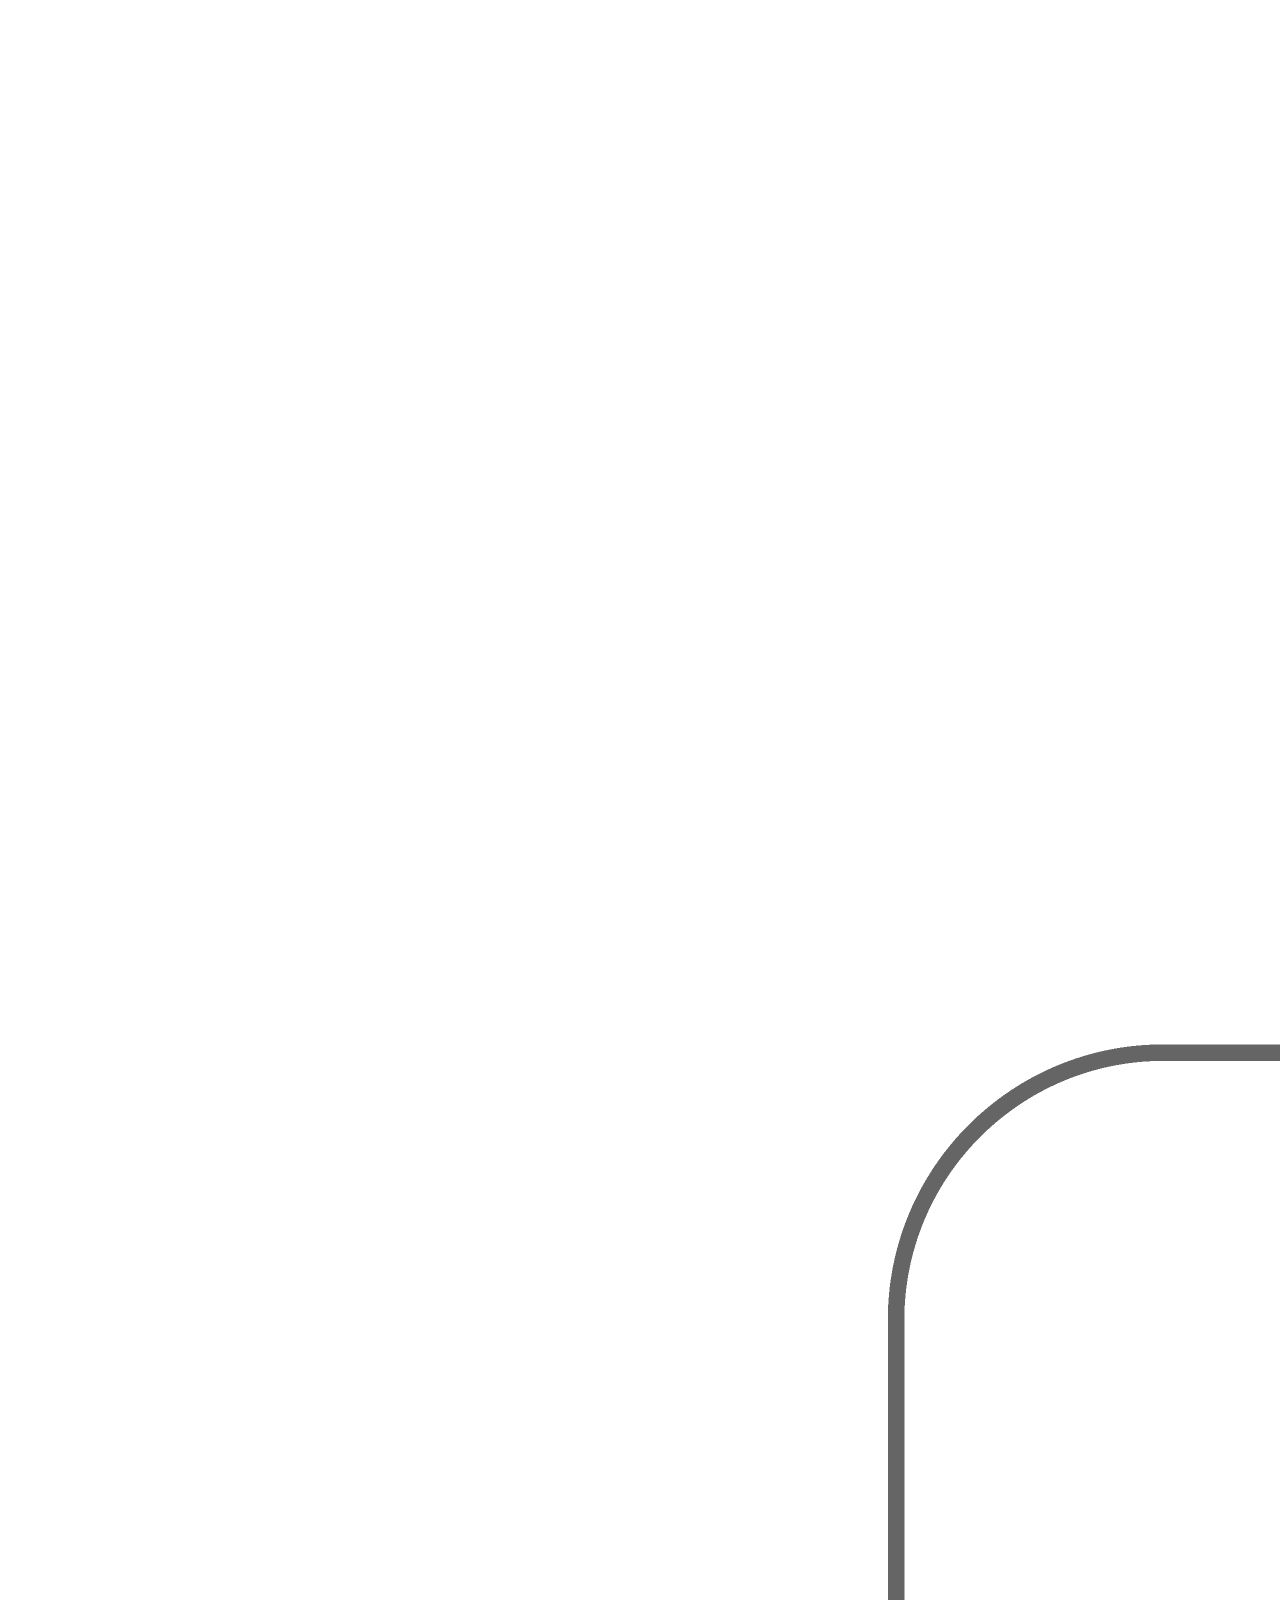
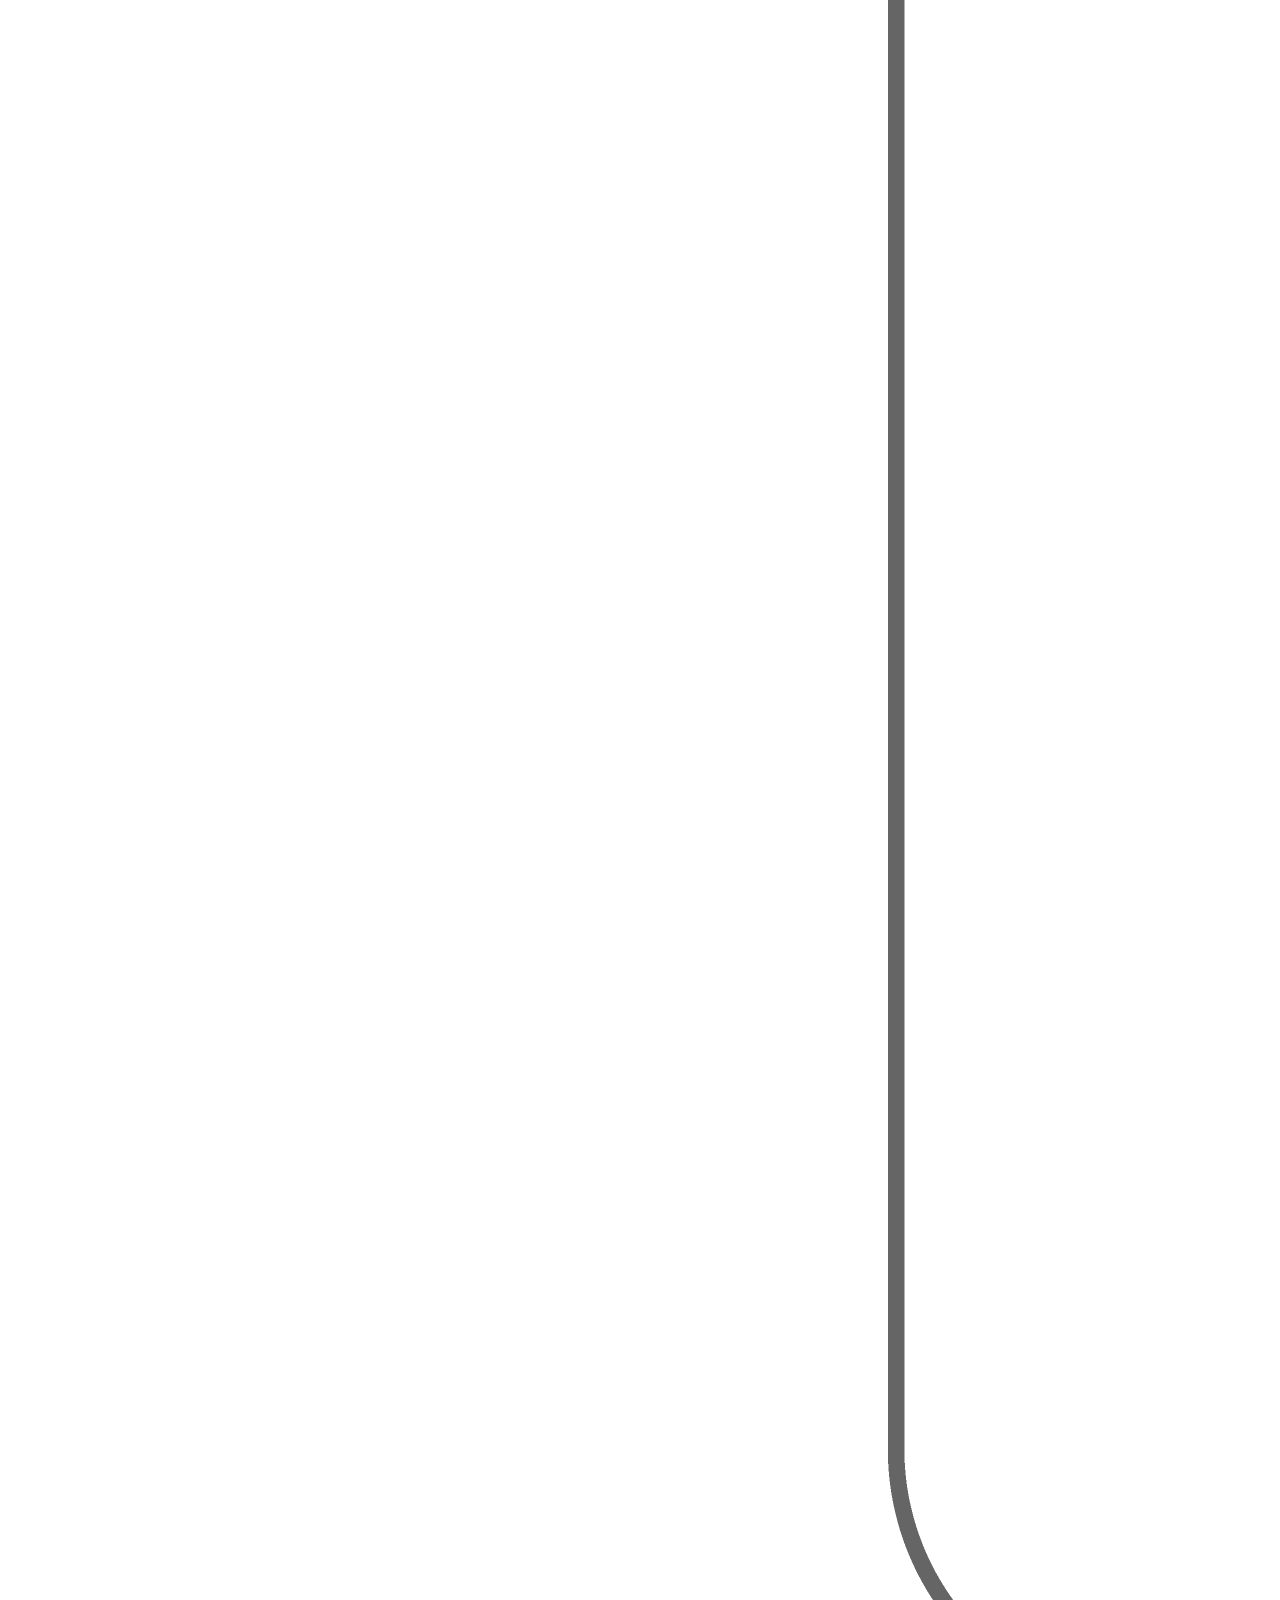
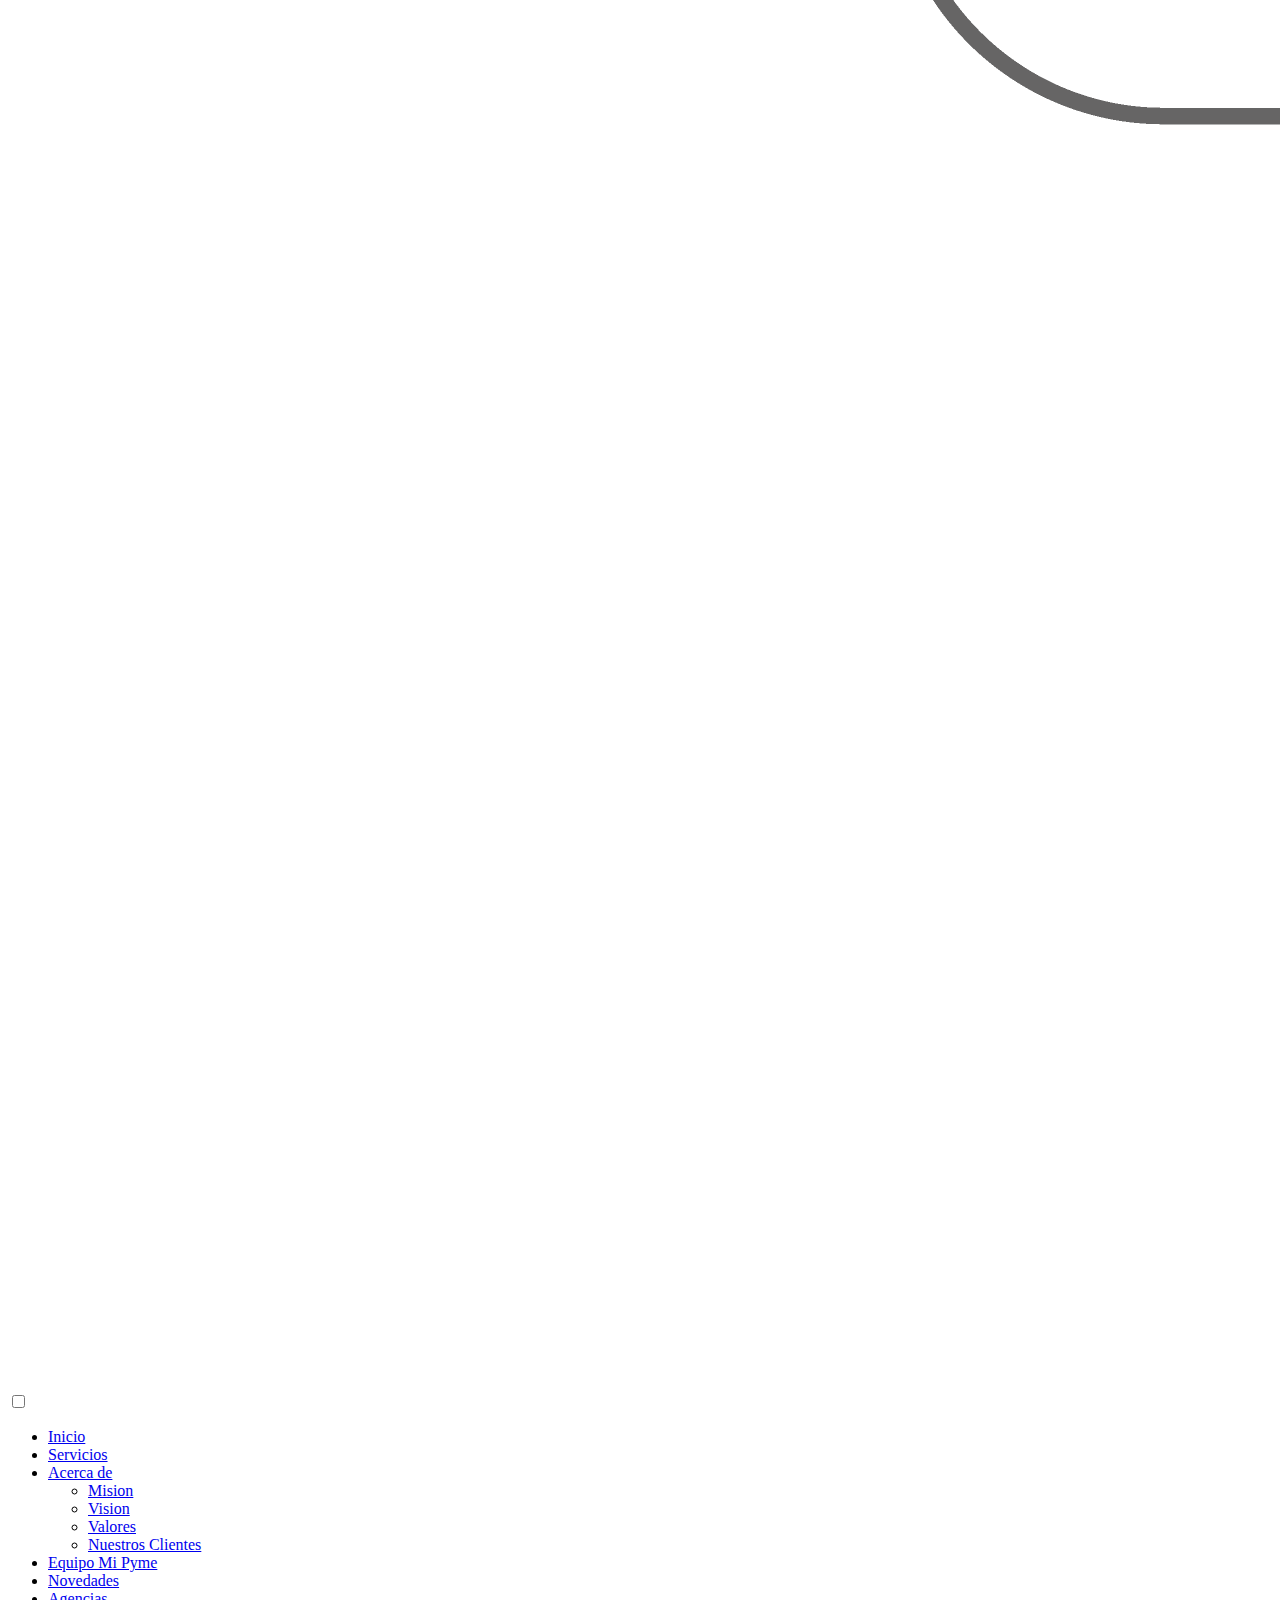
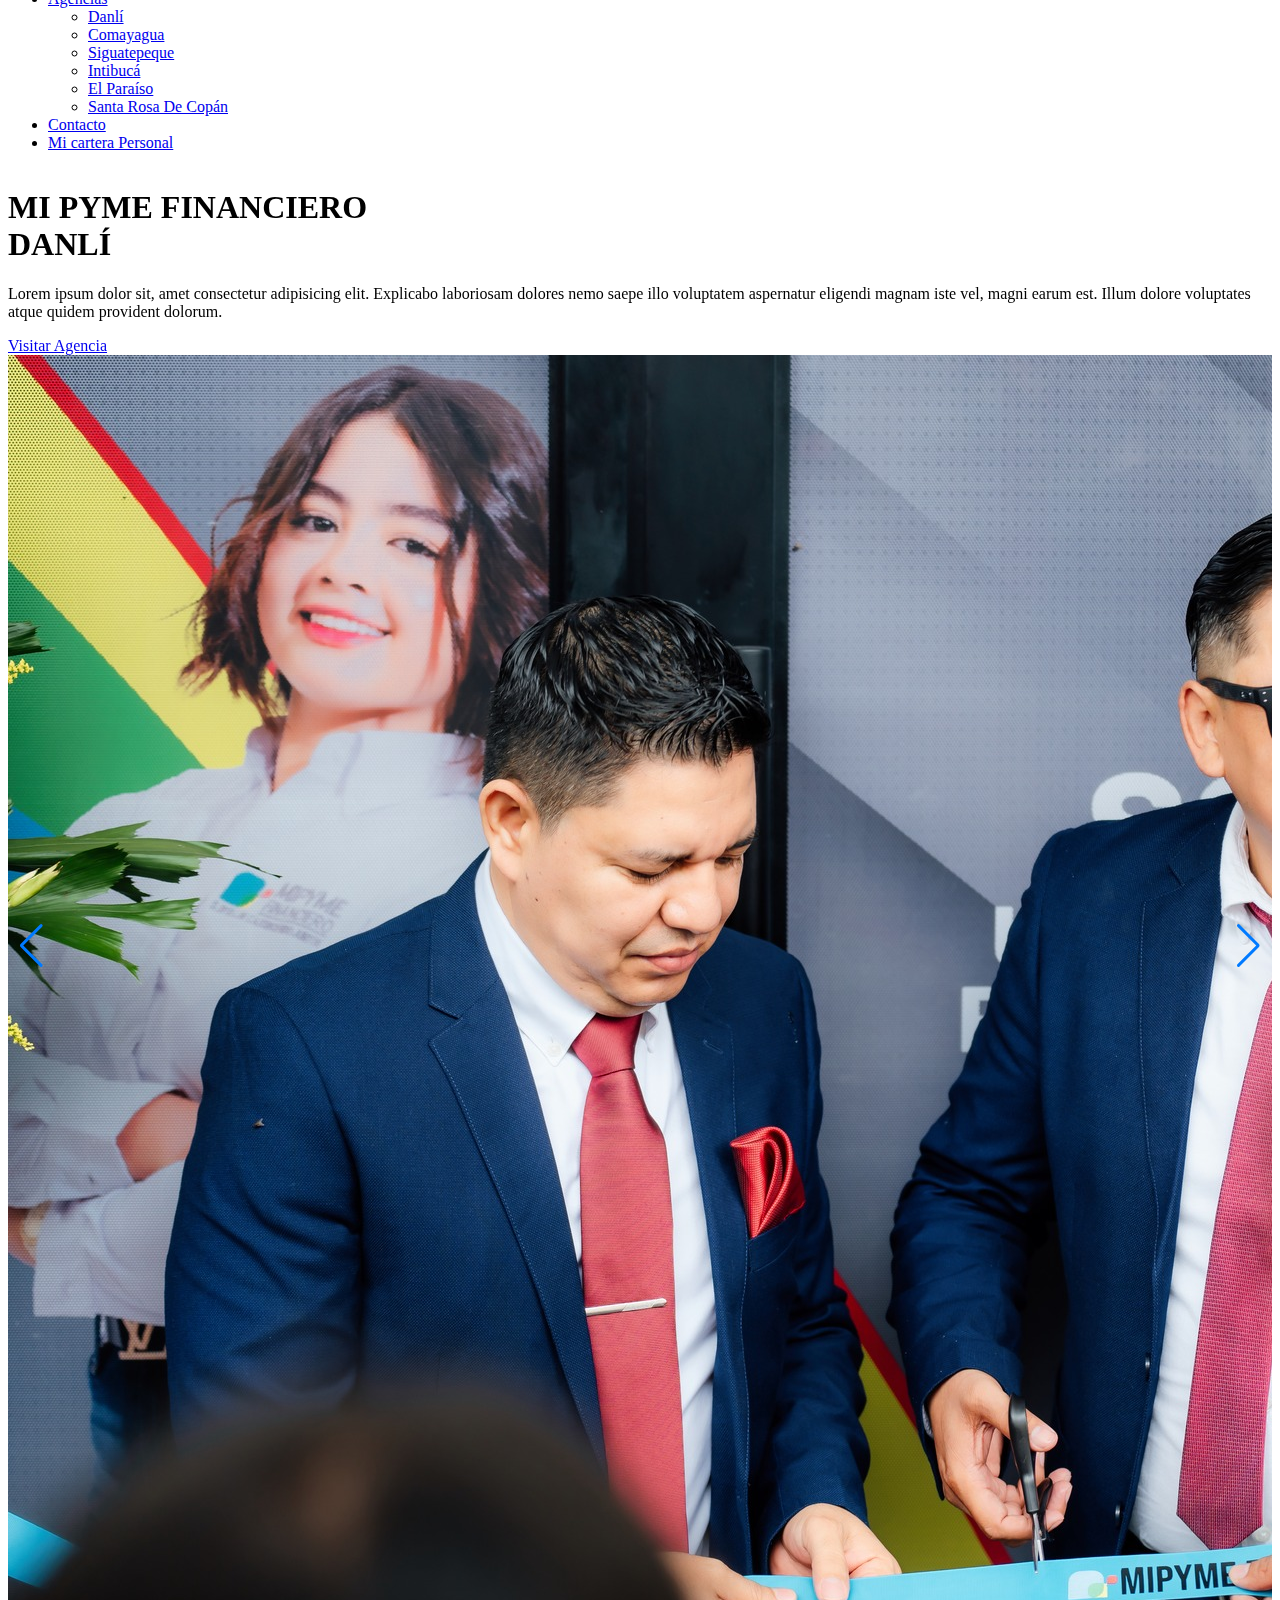
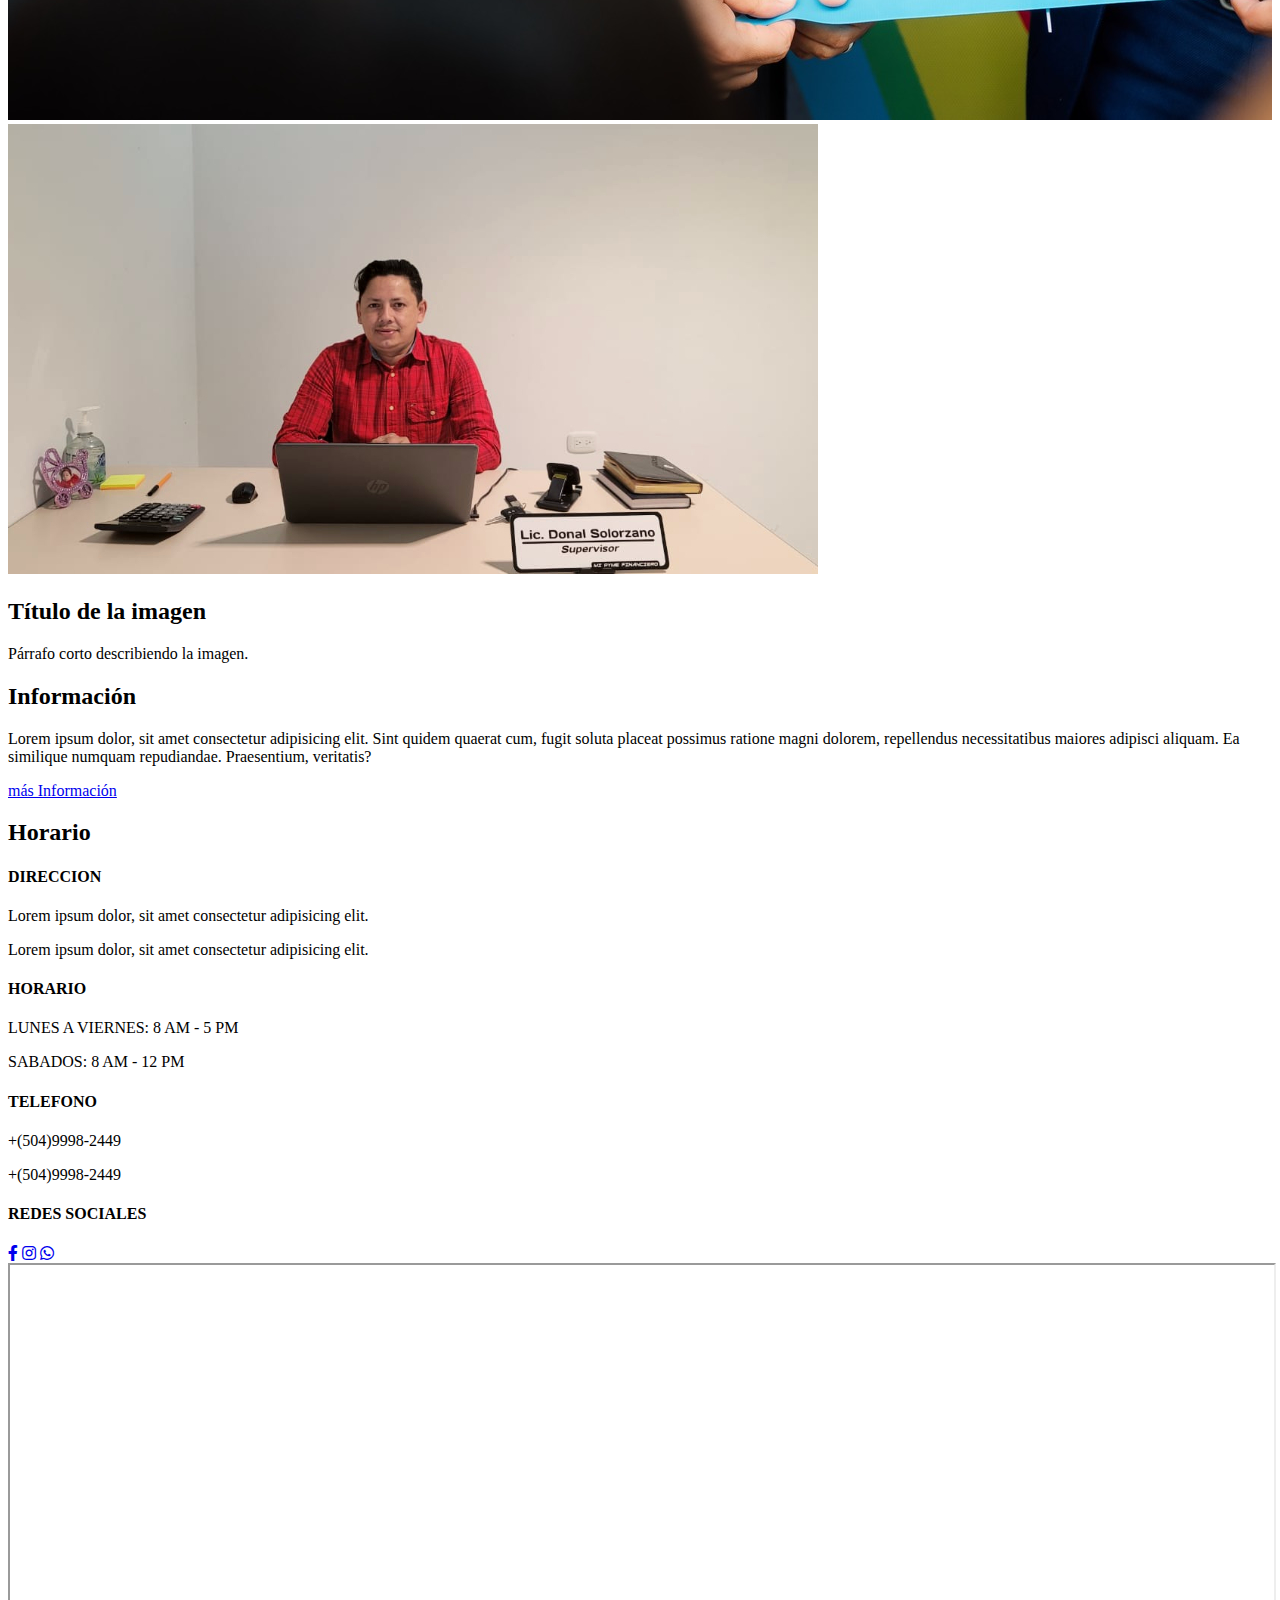
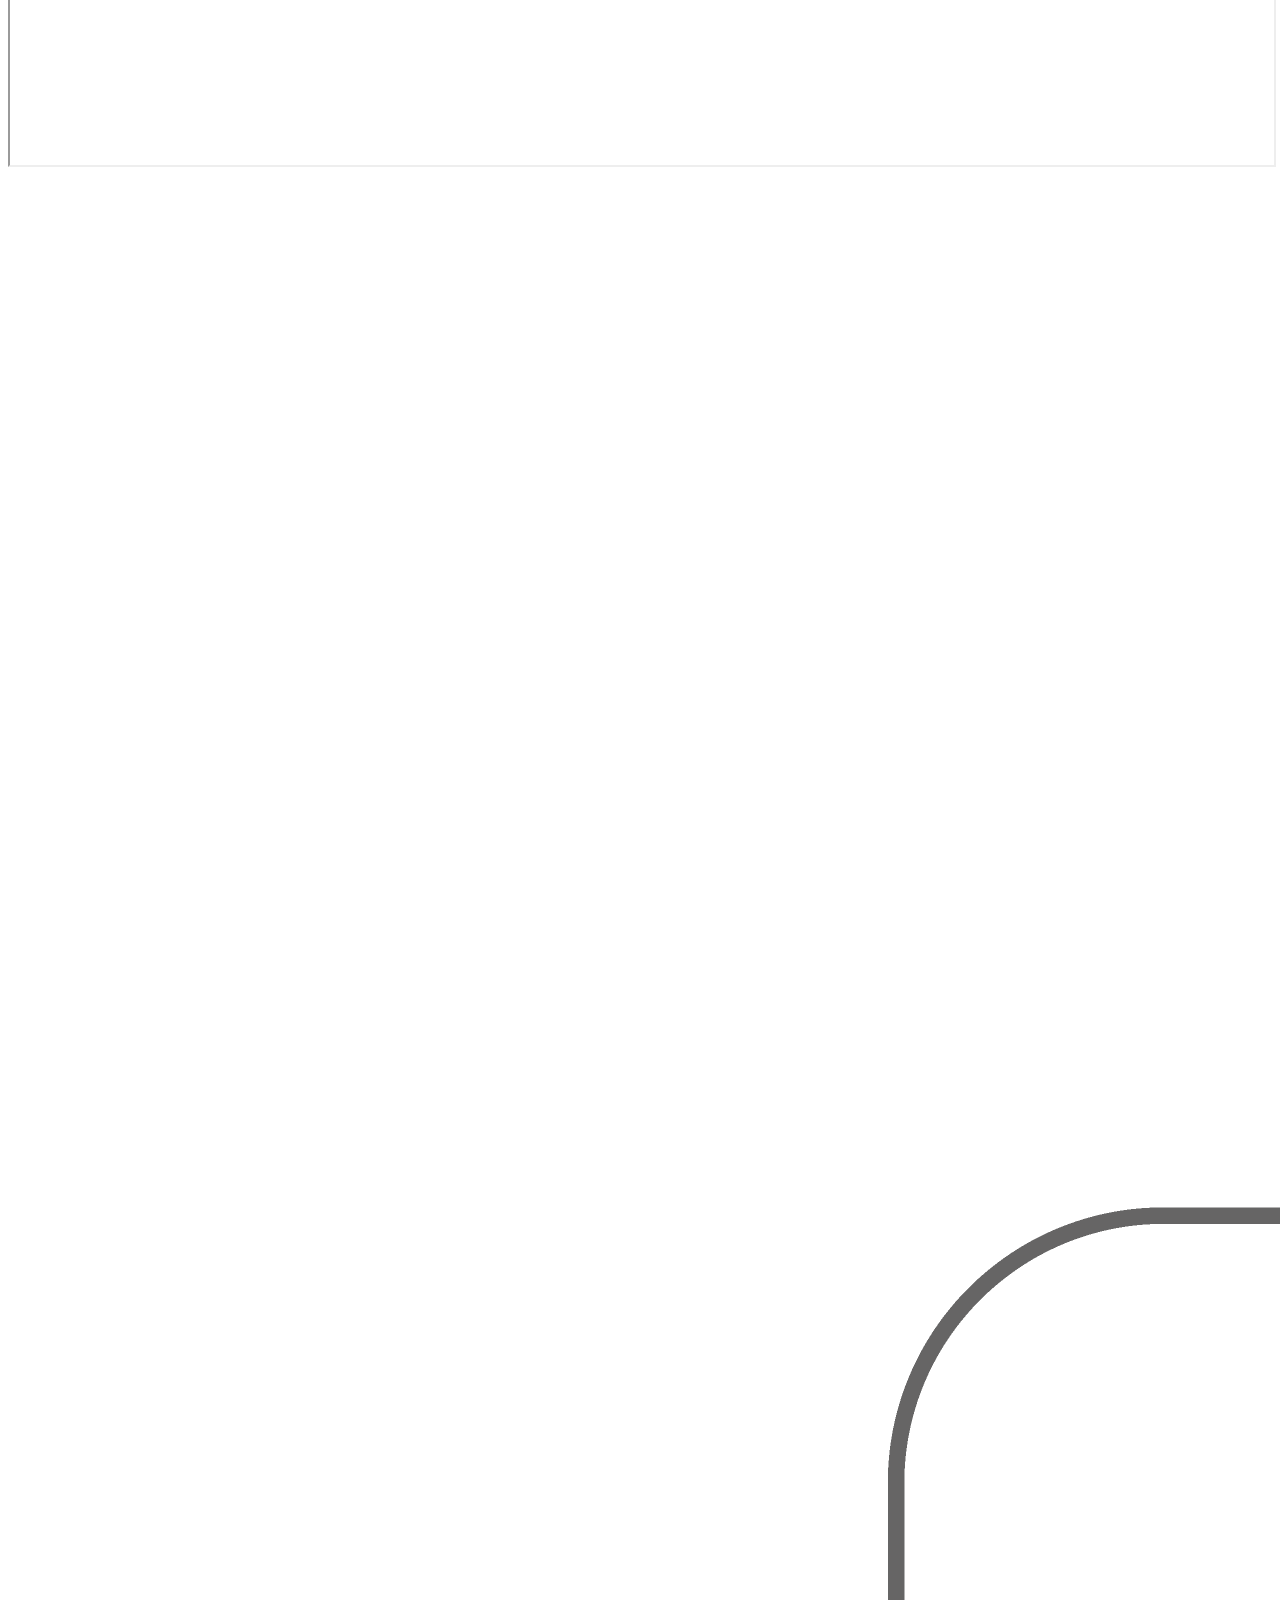
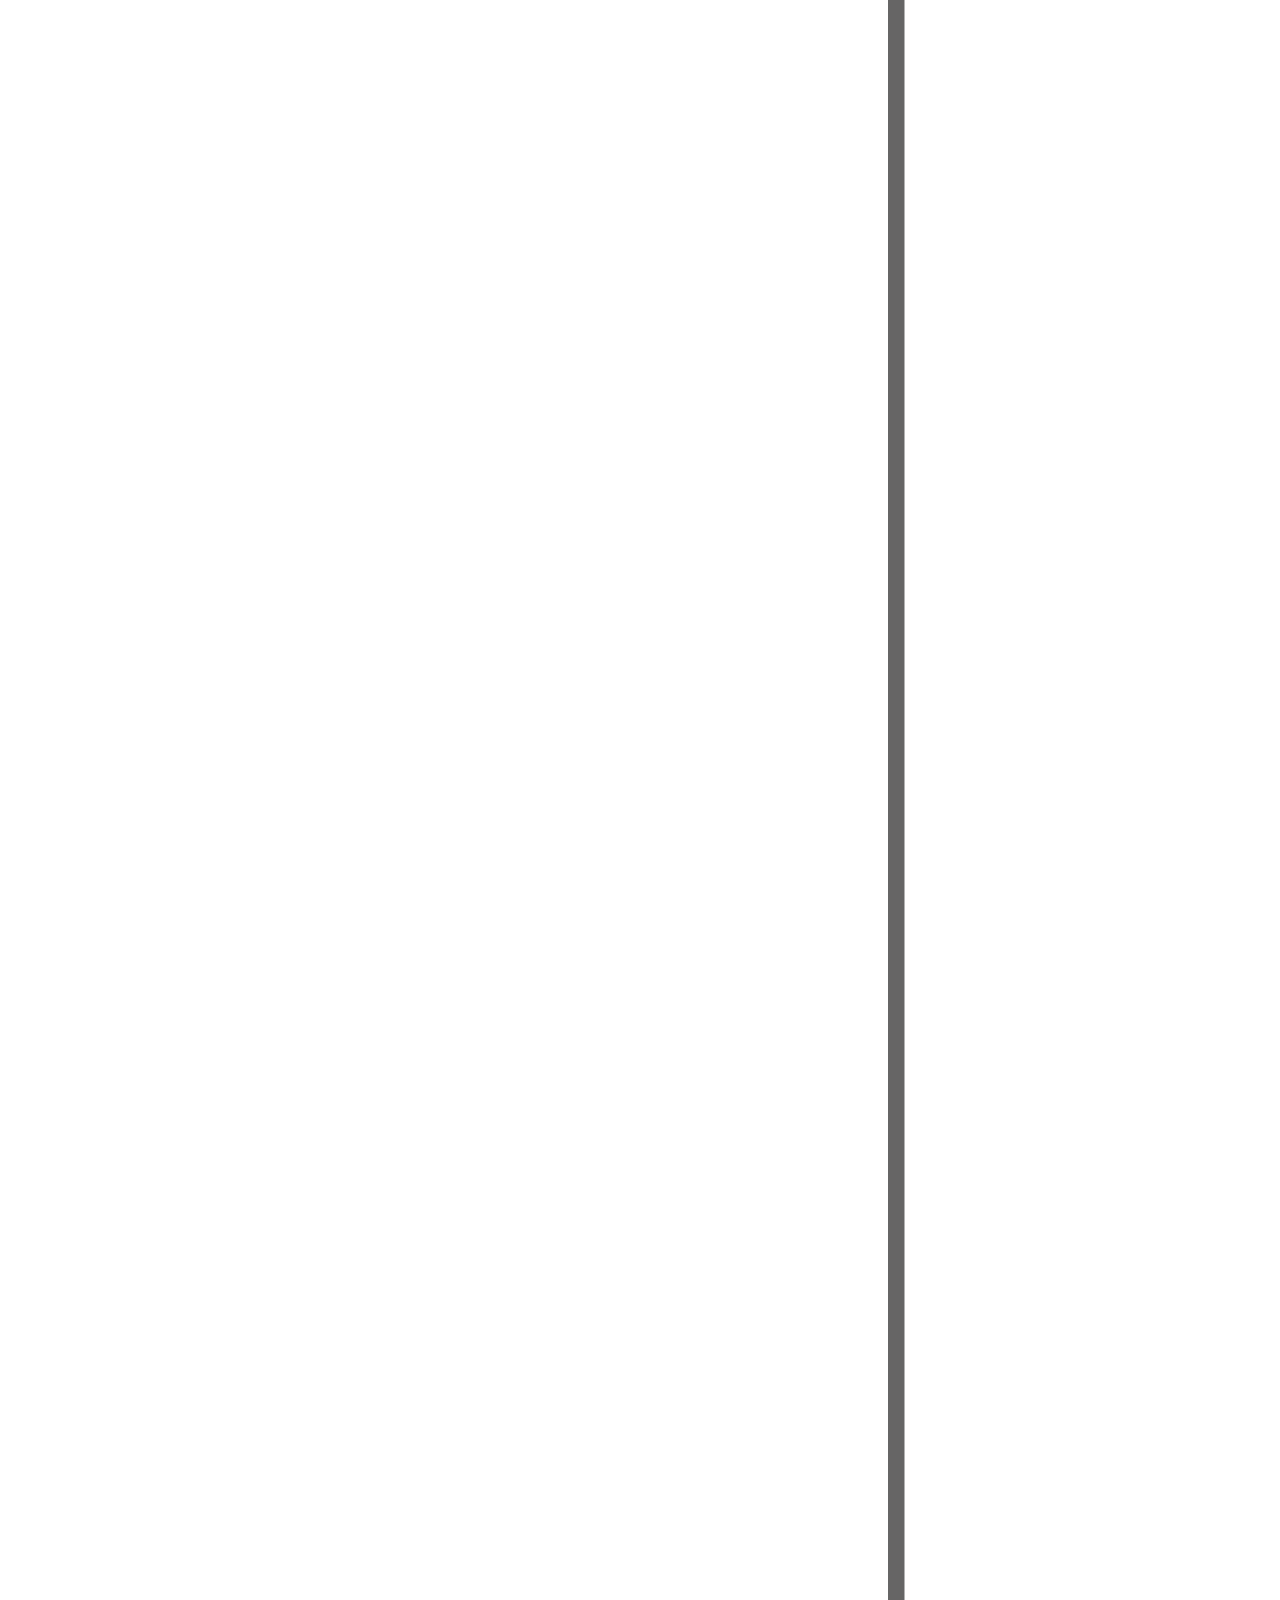
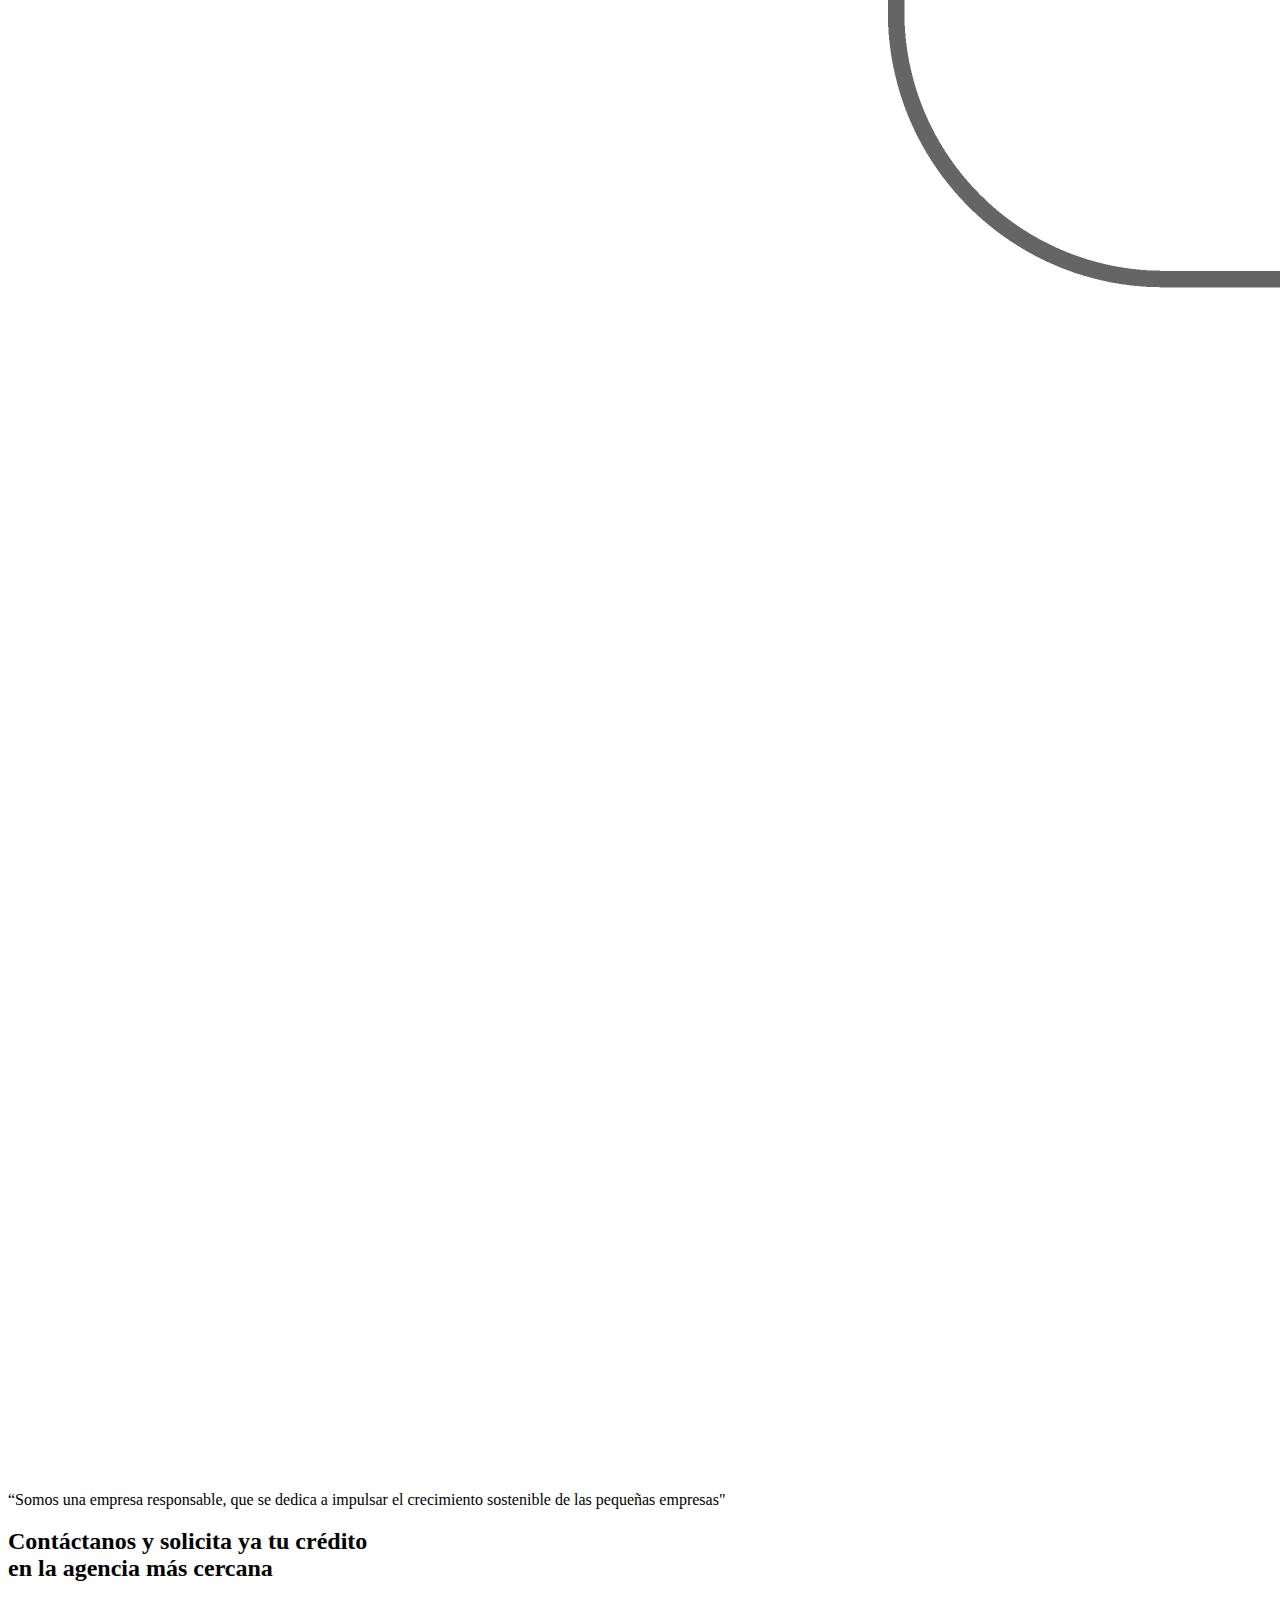
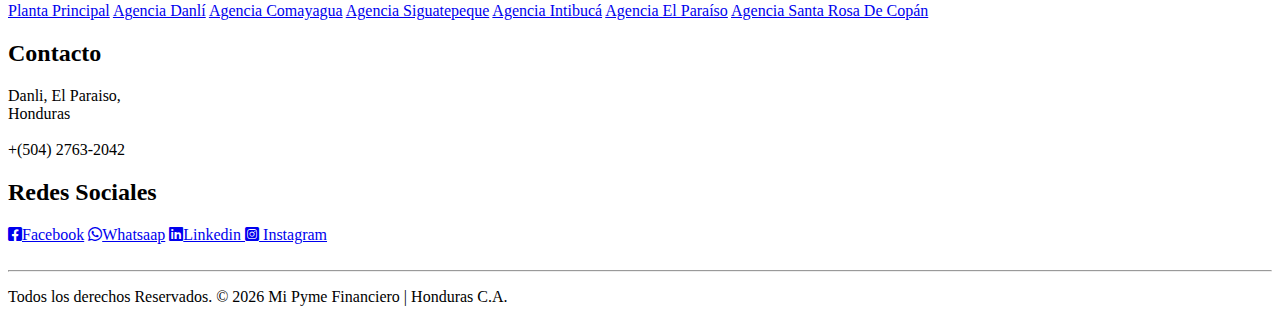
==== commit b7960eaa: "Agregado seccion novedades y Equipo" ====
--- a/agencias.html
+++ b/agencias.html
@@ -5,6 +5,9 @@
     <meta name="viewport" content="width=device-width, initial-scale=1.0">
     <title>Agencias</title>
     <link rel="stylesheet" href="css/agencias.css">
+      <!--LINK DE LAS FUENTES DE LETRA-->
+      <link href="https://fonts.googleapis.com/css2?family=Lora:ital,wght@0,400..700;1,400..700&family=Montserrat:ital,wght@0,100..900;1,100..900&display=swap" rel="stylesheet">
+      <link href="https://fonts.googleapis.com/css2?family=Roboto:ital,wght@0,100;0,300;0,400;0,500;0,700;0,900;1,100;1,300;1,400;1,500;1,700;1,900&display=swap" rel="stylesheet">
 
     <!--LINK PARA LLAMAR A LOS ICONOS DE LAS REDES SOCIALES-->
     <link rel="stylesheet" href="https://cdnjs.cloudflare.com/ajax/libs/font-awesome/5.15.4/css/all.min.css">
@@ -15,29 +18,48 @@
 <body>
     <header>
         <!--MENU DE NAVEGACION-->
-        <div class="menu container margen-interno">
-            <div class="contenedor">
-                <img src="img/LOGO MI PYME VEC 06-07-22.png" alt="Imagen">
-            </div>
-            <nav class="nav">
-                <a href="">Inicio</a>
-                <a href="">Acerca de</a>
-                <a href="">Servicios</a>
-                <a href="">Equipo Mi Pyme</a>
-                <a href="">Novedades</a>
-                <a href="">Agencias</a>
-                <a href="">Contacto</a>
-                <a href="">Mi Cartera Personal</a>
-                <span> </span>
-            </nav>
-            <div class="social">
-                <a href="https://www.facebook.com/mipymefinancierohn" class="facebook"><i
-                        class="fab fa-facebook-f"></i></a>
-                <a href="https://instagram.com/mipymefinanciero?igshid=YmMyMTA2M2Y=" class="instagram"><i
-                        class="fab fa-instagram"></i></a>
-                <a href="#" class="whatsapp"><i class="fab fa-whatsapp"></i></a>
-            </div>
-        </div>
+        <header class="header">
+            <header class="header2">
+
+                <div class="logo"><a href=""><img src="img/LOGO MI PYME VEC 06-07-22.png" alt="Logo de la Empresa"></a></div>
+                <input type="checkbox" id="toggle">
+                <label for="toggle"> <img class="menu" src="menu.svg" alt="menu"></label>
+        
+        
+                    <nav class="navigation">
+        
+                        <ul>
+                            <li><a href="index.html">Inicio</a></li>
+                            <li><a href="servicios.html">Servicios</a></li>
+                            <li><a href="#">Acerca de</a>
+                                <ul>
+                                    <li><a href="mision.html">Mision</a></li>
+                                    <li><a href="vision.html">Vision</a></li>
+                                    <li><a href="Valores.html">Valores</a></li>
+                                    <li><a href="#">Nuestros Clientes</a></li>
+                                </ul>
+                            </li>
+                            <li><a href="#">Equipo Mi Pyme</a></li>
+                            <li><a href="#">Novedades</a></li>
+                            <li><a href="agencias.html">Agencias</a>
+                                <ul>
+                                    <li><a href="danli.html">Danlí</a></li>
+                                    <li><a href="Comayagua.html">Comayagua</a></li>
+                                    <li><a href="Siguatepeque.html">Siguatepeque</a></li>
+                                    <li><a href="Intibuca.html">Intibucá</a></li>
+                                    <li><a href="ElParaiso.html">El Paraíso</a></li>
+                                    <li><a href="SantaRosa.html">Santa Rosa De Copán</a></li>
+                                </ul>
+                            </li>
+                            <li><a href="Contactos.html">Contacto </a></li>
+                            <li><a href="#">Mi cartera Personal</a></li>
+        
+                        </ul>
+                        
+                    </nav>
+            </header>
+        
+        </header>
         <!--AQUI SE COMIENZA LAS SLIDE O IMAGENES QUE SE CAMBIAN-->
         <div class="header-content container">
 
@@ -48,14 +70,14 @@
                     <div class="swiper-slide">
                         <div class="slaider">
                             <div class="slider-text">
-                                <h1>MI PYME FINANCIERO DANLÍ</h1>
+                                <h1>MI PYME FINANCIERO <br> DANLÍ</h1>
                                 <p>Lorem ipsum dolor sit, amet consectetur adipisicing elit. Explicabo laboriosam
                                     dolores nemo saepe illo voluptatem aspernatur eligendi magnam iste vel, magni earum
                                     est. Illum dolore voluptates atque quidem provident dolorum.
                                 </p>
                                 <div class="botones">
-                                    <a href="#" class="btn-1">Historia</a>
-                                    <a href="#" class="btn-2">Agencias</a>
+                                    <a href="danli.html" class="btn-1">Visitar Agencia</a>
+                                   <!-- <a href="#" class="btn-2">Agencias</a>-->
                                 </div>
                             </div>
                             <div class="slider-img">
@@ -66,14 +88,14 @@
                     <div class="swiper-slide">
                         <div class="slaider">
                             <div class="slider-text">
-                                <h1>MI PYME FINANCIERO EL PARAISO</h1>
+                                <h1>MI PYME FINANCIERO <br> EL PARAISO</h1>
                                 <p>Lorem ipsum dolor sit, amet consectetur adipisicing elit. Explicabo laboriosam
                                     dolores nemo saepe illo voluptatem aspernatur eligendi magnam iste vel, magni earum
                                     est. Illum dolore voluptates atque quidem provident dolorum.
                                 </p>
                                 <div class="botones">
-                                    <a href="#" class="btn-1">Historia</a>
-                                    <a href="#" class="btn-2">Agencias</a>
+                                    <a href="ElParaiso.html" class="btn-1">Visitar Agencia</a>
+                                    <!-- <a href="#" class="btn-2">Agencias</a>-->
                                 </div>
                             </div>
                             <div class="slider-img">
@@ -84,14 +106,14 @@
                     <div class="swiper-slide">
                         <div class="slaider">
                             <div class="slider-text">
-                                <h1>MI PYME FINANCIERO COMAYAGUA</h1>
+                                <h1>MI PYME FINANCIERO <br> COMAYAGUA</h1>
                                 <p>Lorem ipsum dolor sit, amet consectetur adipisicing elit. Explicabo laboriosam
                                     dolores nemo saepe illo voluptatem aspernatur eligendi magnam iste vel, magni earum
                                     est. Illum dolore voluptates atque quidem provident dolorum.
                                 </p>
                                 <div class="botones">
-                                    <a href="#" class="btn-1">Historia</a>
-                                    <a href="#" class="btn-2">Menu</a>
+                                    <a href="Comayagua.html" class="btn-1">Visitar Agencia</a>
+                                  <!-- <a href="#" class="btn-2">Agencias</a>-->
                                 </div>
                             </div>
                             <div class="slider-img">
@@ -112,213 +134,18 @@
 
     </header>
 
-    <!--AGENCIAS-->
-    <main class="products">
-        <div class="tabs container">
-
-            <input type="radio" name="tabs" id="tab1" checked="checked" class="tabInput" value="1">
-            <!--Este value 1 es el valor del tab-->
-            <label for="tab1">Historia</label>
-            <div class="tab">
-                <!--ESTE DIV CONTIENE TODOS LOS TABS-->
-                <div class="swiper mySwiper-2" id="swiper1">
-
-                    <div class="swiper-wrapper">
-                        <!--ESTE CONTIENE TODAS LAS AGENCIAS-->
-
-                        <div class="swiper-slide">
-                            <div class="product">
-                                <div class="product-img">
-                                    <h4>Agencia</h4>
-                                    <img src="img/agencias/danli/dnl1.jpg" alt="">
-                                </div>
-                                <div class="product-txt">
-                                    <h4>Ubicacion</h4>
-                                    <p>Lorem ipsum, dolor sit amet consectetur adipisicing elit. Qui, natus!</p>
-                                    <span class="telefono">Telefono</span>
-
-                                </div>
-                            </div>
-                        </div>
-
-                        <div class="swiper-slide">
-                            <div class="product">
-                                <div class="product-img">
-                                    <h4>Agencia</h4>
-                                    <img src="img/agencias/danli/dnl2.jpg" alt="">
-                                </div>
-                                <div class="product-txt">
-                                    <h4>Ubicacion</h4>
-                                    <p>Lorem ipsum, dolor sit amet consectetur adipisicing elit. Qui, natus!</p>
-                                    <span class="telefono">Telefono</span>
-
-                                </div>
-                            </div>
-                        </div>
-
-                        <div class="swiper-slide">
-                            <div class="product">
-                                <div class="product-img">
-                                    <h4>Agencia</h4>
-                                    <img src="img/agencias/danli/dnl3.jpg" alt="">
-                                </div>
-                                <div class="product-txt">
-                                    <h4>Ubicacion</h4>
-                                    <p>Lorem ipsum, dolor sit amet consectetur adipisicing elit. Qui, natus!</p>
-                                    <span class="telefono">Telefono</span>
-
-                                </div>
-                            </div>
-                        </div>
-
-
-                    </div>
-
-                    <div class="swiper-button-next"></div>
-                    <div class="swiper-button-prev"></div>
-
-                </div>
-            </div>
-
-            <input type="radio" name="tabs" id="tab2" checked="checked" class="tabInput" value="2">
-            <!--Este value 1 es el valor del tab-->
-            <label for="tab2">Ubicaciones</label>
-            <div class="tab">
-                <!--ESTE DIV CONTIENE TODOS LOS TABS-->
-                <div class="swiper mySwiper-2" id="swiper2">
-
-                    <div class="swiper-wrapper">
-                        <!--ESTE CONTIENE TODAS LAS AGENCIAS-->
-
-                        <div class="swiper-slide">
-                            <div class="product">
-                                <div class="product-img">
-                                    <h4>Agencia</h4>
-                                    <img src="img/agencias/danli/dnl4.jpg" alt="">
-                                </div>
-                                <div class="product-txt">
-                                    <h4>Ubicacion</h4>
-                                    <p>Lorem ipsum, dolor sit amet consectetur adipisicing elit. Qui, natus!</p>
-                                    <span class="telefono">Telefono</span>
-
-                                </div>
-                            </div>
-                        </div>
-
-                        <div class="swiper-slide">
-                            <div class="product">
-                                <div class="product-img">
-                                    <h4>Agencia</h4>
-                                    <img src="img/agencias/danli/dnl5.jpg" alt="">
-                                </div>
-                                <div class="product-txt">
-                                    <h4>Ubicacion</h4>
-                                    <p>Lorem ipsum, dolor sit amet consectetur adipisicing elit. Qui, natus!</p>
-                                    <span class="telefono">Telefono</span>
-
-                                </div>
-                            </div>
-                        </div>
-
-                        <div class="swiper-slide">
-                            <div class="product">
-                                <div class="product-img">
-                                    <h4>Agencia</h4>
-                                    <img src="img/agencias/danli/dnl6.jpg" alt="">
-                                </div>
-                                <div class="product-txt">
-                                    <h4>Ubicacion</h4>
-                                    <p>Lorem ipsum, dolor sit amet consectetur adipisicing elit. Qui, natus!</p>
-                                    <span class="telefono">Telefono</span>
-
-                                </div>
-                            </div>
-                        </div>
-
-
-                    </div>
-
-                    <div class="swiper-button-next"></div>
-                    <div class="swiper-button-prev"></div>
-
-                </div>
-            </div>
-
-            <input type="radio" name="tabs" id="tab3" checked="checked" class="tabInput" value="3">
-            <!--Este value 1 es el valor del tab-->
-            <label for="tab3">Direcciones</label>
-            <div class="tab">
-                <!--ESTE DIV CONTIENE TODOS LOS TABS-->
-                <div class="swiper mySwiper-2" id="swiper3">
-
-                    <div class="swiper-wrapper">
-                        <!--ESTE CONTIENE TODAS LAS AGENCIAS-->
-
-                        <div class="swiper-slide">
-                            <div class="product">
-                                <div class="product-img">
-                                    <h4>Agencia</h4>
-                                    <img src="img/agencias/danli/dnl7.jpg" alt="">
-                                </div>
-                                <div class="product-txt">
-                                    <h4>Ubicacion</h4>
-                                    <p>Lorem ipsum, dolor sit amet consectetur adipisicing elit. Qui, natus!</p>
-                                    <span class="telefono">Telefono</span>
-
-                                </div>
-                            </div>
-                        </div>
-
-                        <div class="swiper-slide">
-                            <div class="product">
-                                <div class="product-img">
-                                    <h4>Agencia</h4>
-                                    <img src="img/agencias/danli/dnl8.jpg" alt="">
-                                </div>
-                                <div class="product-txt">
-                                    <h4>Ubicacion</h4>
-                                    <p>Lorem ipsum, dolor sit amet consectetur adipisicing elit. Qui, natus!</p>
-                                    <span class="telefono">Telefono</span>
-
-                                </div>
-                            </div>
-                        </div>
-
-                        <div class="swiper-slide">
-                            <div class="product">
-                                <div class="product-img">
-                                    <h4>Agencia</h4>
-                                    <img src="img/agencias/danli/dnl9.jpg" alt="">
-                                </div>
-                                <div class="product-txt">
-                                    <h4>Ubicacion</h4>
-                                    <p>Lorem ipsum, dolor sit amet consectetur adipisicing elit. Qui, natus!</p>
-                                    <span class="telefono">Telefono</span>
-
-                                </div>
-                            </div>
-                        </div>
-
-
-                    </div>
-
-                    <div class="swiper-button-next"></div>
-                    <div class="swiper-button-prev"></div>
-
-                </div>
-            </div>
-
-        </div>
-    </main>
-
     <!--LA SECCION EN DONDE IRIA TODA LA INFORMACION-->
     <section class="info container">
 
         <div class="info-img">
             <img src="img/agencias/danli/licDonald.jpg" alt="">
-        </div>
-
-        <div class="info-txt">
+            <div class="info-img-text">
+                <h2>Título de la imagen</h2>
+                <p>Párrafo corto describiendo la imagen.</p>
+            </div>
+        </div>
+
+        <div class="info-txt textos-header2">
             <h2>Información</h2>
             <p>Lorem ipsum dolor, sit amet consectetur adipisicing elit. Sint quidem quaerat cum, fugit soluta placeat
                 possimus ratione magni dolorem, repellendus necessitatibus maiores adipisci aliquam. Ea similique
@@ -330,7 +157,7 @@
     </section>
     <!--LA SECCION PARA CREAR UN HORARIO-->
     <section class="horario">
-        <div class="horario-info container">
+        <div class="horario-info container textos-header2">
             <h2>Horario</h2>
             <div class="horario-txt">
                 <div class="txt">
@@ -378,52 +205,62 @@
 
     <!--SECCION DEL MAPA-->
     <Section>
-        <iframe class="map"
-            src="https://www.google.com/maps/embed?pb=!1m18!1m12!1m3!1d9930.423643116555!2d-86.57438558171032!3d14.028651516367113!2m3!1f0!2f0!3f0!3m2!1i1024!2i768!4f13.1!3m3!1m2!1s0x8f6e682d6789a60b%3A0x74cdede2bb676116!2zRGFubMOtLCBFbCBQYXJhw61zbw!5e0!3m2!1ses-419!2shn!4v1713471153047!5m2!1ses-419!2shn"
-            width="100%" height="500" style="border:0;" allowfullscreen="" loading="lazy"
-            referrerpolicy="no-referrer-when-downgrade"></iframe>
+        <iframe src="https://www.google.com/maps/d/embed?mid=1W6XEVsPmRKFK-yEZfaeB1hkenXQaOAY&ehbc=2E312F&noprof=1" width="100%" height="500"></iframe>
     </Section>
 
     <!--CREACION DEL FOOTER-->
-    <footer class="footer container">
-
-       
-        <div class="links">
-            <h4>Lorem ipsum dolor </h4>
-            <ul>
-                <li><a href="#">Lorem</a></li>
-                <li><a href="#">Lorem</a></li>
-                <li><a href="#">Lorem</a></li>
-                <li><a href="#">Lorem</a></li>
-            </ul>
-        </div>
-        <div class="links">
-            <h4>Lorem ipsum dolor</h4>
-            <ul>
-                <li><a href="#">Lorem</a></li>
-                <li><a href="#">Lorem</a></li>
-                <li><a href="#">Lorem</a></li>
-                <li><a href="#">Lorem</a></li>
-            </ul>
-        </div>
-        <div class="links">
-            <h4>Lorem ipsum dolor</h4>
-            <ul>
-                <li><a href="#">Lorem</a></li>
-                <li><a href="#">Lorem</a></li>
-                <li><a href="#">Lorem</a></li>
-                <li><a href="#">Lorem</a></li>
-            </ul>
-        </div>
-        <div class="links">
-            <h4>Lorem ipsum dolor</h4>
-            <div class="redes-sociales">
-                <a href="https://www.facebook.com/mipymefinancierohn" class="facebook"><i class="fab fa-facebook-f"></i></a>
-                <a href="https://instagram.com/mipymefinanciero?igshid=YmMyMTA2M2Y=" class="instagram"><i class="fab fa-instagram"></i></a>
-                <a href="#" class="whatsapp"><i class="fab fa-whatsapp"></i></a>
-            </div>
-        </div>
-    </footer>
+    <section>
+        <footer>
+
+            <div class="container__footer">
+                <div class="box__footer">
+                    <div class="logo">
+                        <img src="img/LOGO MI PYME VEC 06-07-22.png" alt="">
+                    </div>
+                    <div class="terms">
+                        <p class="terms1">“Somos una empresa responsable, que se dedica a impulsar el crecimiento sostenible de las pequeñas empresas"</p>
+                    </div>
+                </div>
+                <div class="box__footer">
+                    <h2>Contáctanos y solicita ya tu crédito <br> en la agencia más cercana</h2>
+                    <a href="tel:27632042">Planta Principal</a>
+                    <a href="https://wa.me/50431591245">Agencia Danlí</a>
+                    <a href="https://wa.me/50433105369">Agencia Comayagua</a>
+                    <a href="https://wa.me/50431881005">Agencia Siguatepeque</a>
+                    <a href="https://wa.me/50431560020">Agencia Intibucá</a>
+                    <a href="https://wa.me/50487597908">Agencia El Paraíso</a>
+                    <a href="https://wa.me/50487849995">Agencia Santa Rosa De Copán</a>
+                </div>
+    
+                <div class="box__footer">
+                    <h2>Contacto</h2>
+                    
+                                       <p class="locacion">Danli, El Paraiso, <br> Honduras <br> <br>+(504) 2763-2042
+                                    </p>           
+                </div>
+    
+                <div class="box__footer">
+                    <h2>Redes Sociales</h2>
+                    <a href="https://www.facebook.com/mipymefinancierohn"  class="facebook"> <i class="fab fa-facebook-square"></i>Facebook</a>
+                    <a href="https://wa.me/50431731085?text=Me%20interesa%20su%20servicio" class="whatsapp"><i class="fab fa-whatsapp"></i>Whatsaap</a>
+                    <a href="https://hn.linkedin.com/company/mi-pyme-financiero-s-de-r-l-de-c-v" class="Linkedin"><i class="fab fa-linkedin"></i>Linkedin </a>
+                    <a href="https://instagram.com/mipymefinanciero?igshid=YmMyMTA2M2Y=" class="instagram"><i class="fab fa-instagram-square"></i> Instagram</a>
+                </div>
+    
+            </div>
+    
+            <div class="box__copyright">
+                <br>
+                <hr>
+                
+                <p class="copyright text-center">Todos los derechos Reservados. &copy; <script>
+                    document.write(new Date().getFullYear())
+                </script> Mi Pyme Financiero | Honduras C.A.
+                </p>
+            </div>
+        </footer>
+        <script src="scroll.js"></script>
+    </section>
 
     <!--LINK DE LA LIBRERIA DE JS-->
     <script src="https://cdn.jsdelivr.net/npm/swiper/swiper-bundle.min.js"></script>
